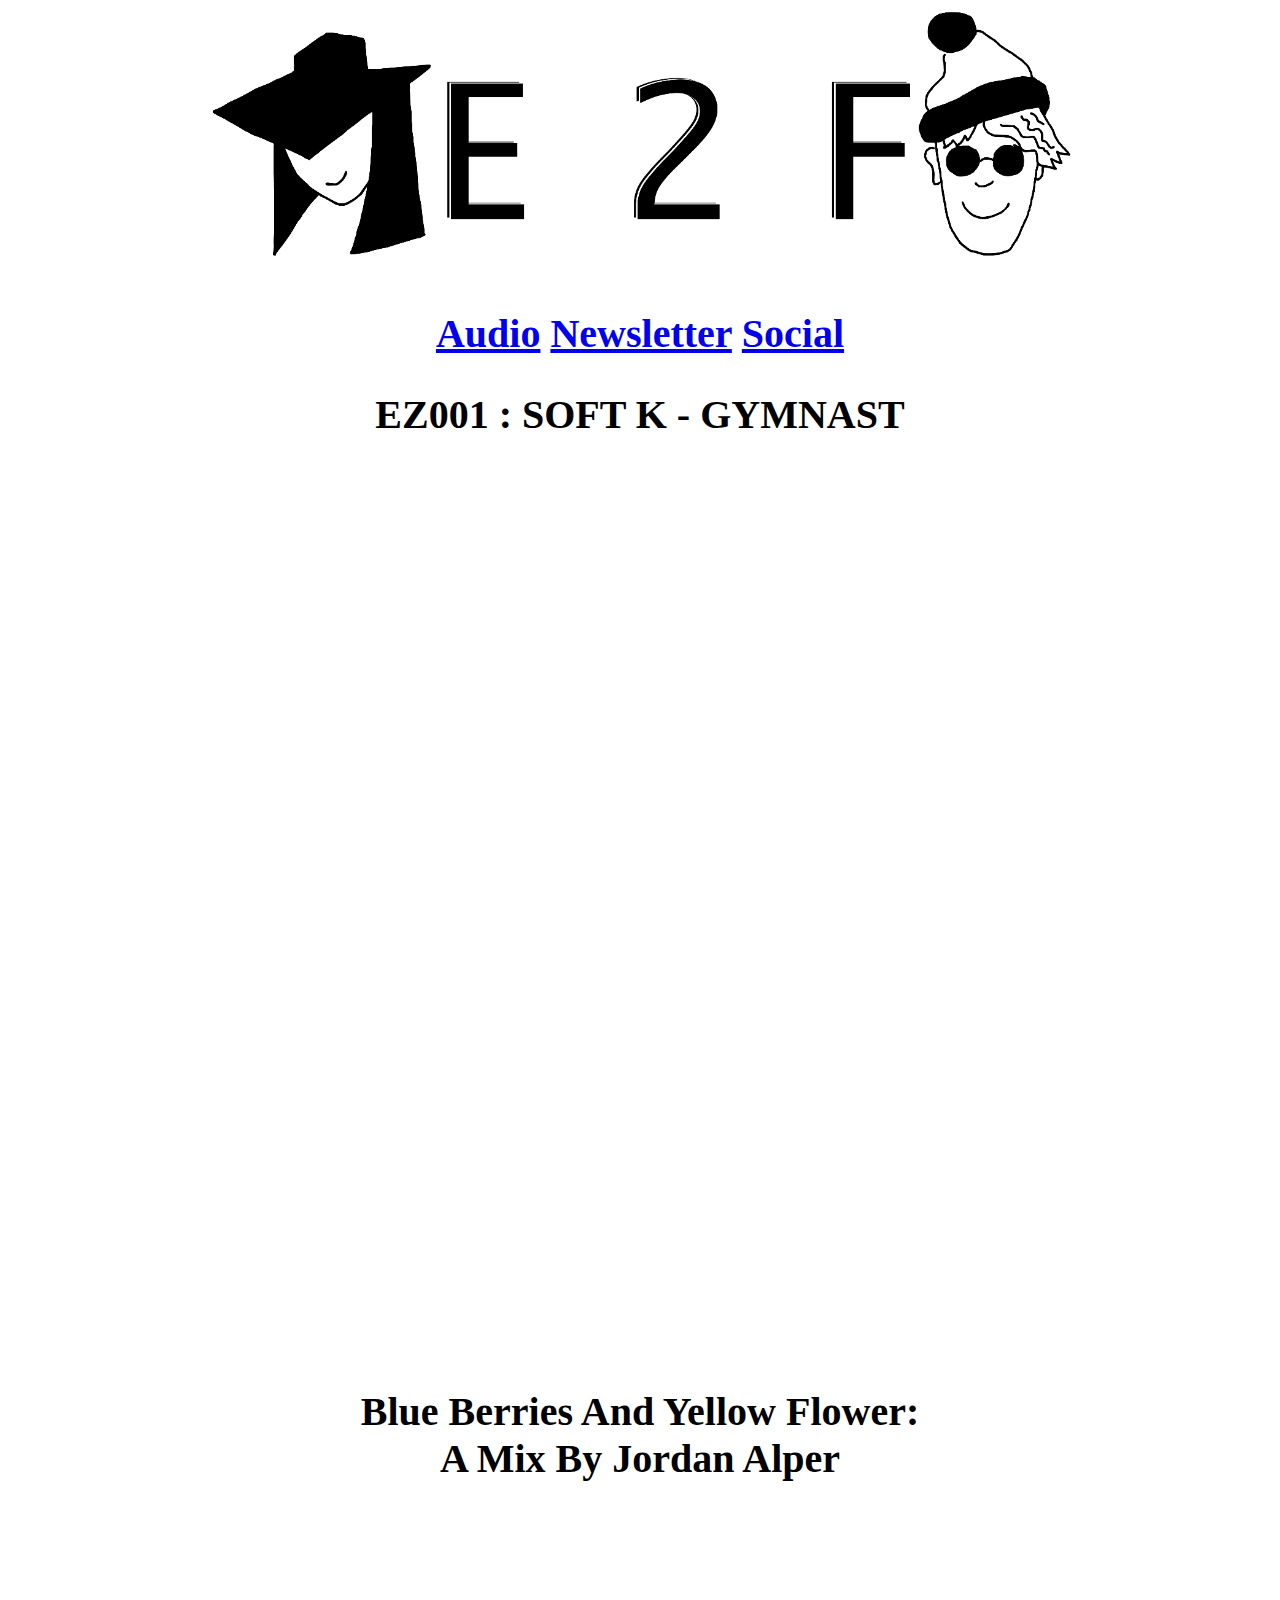
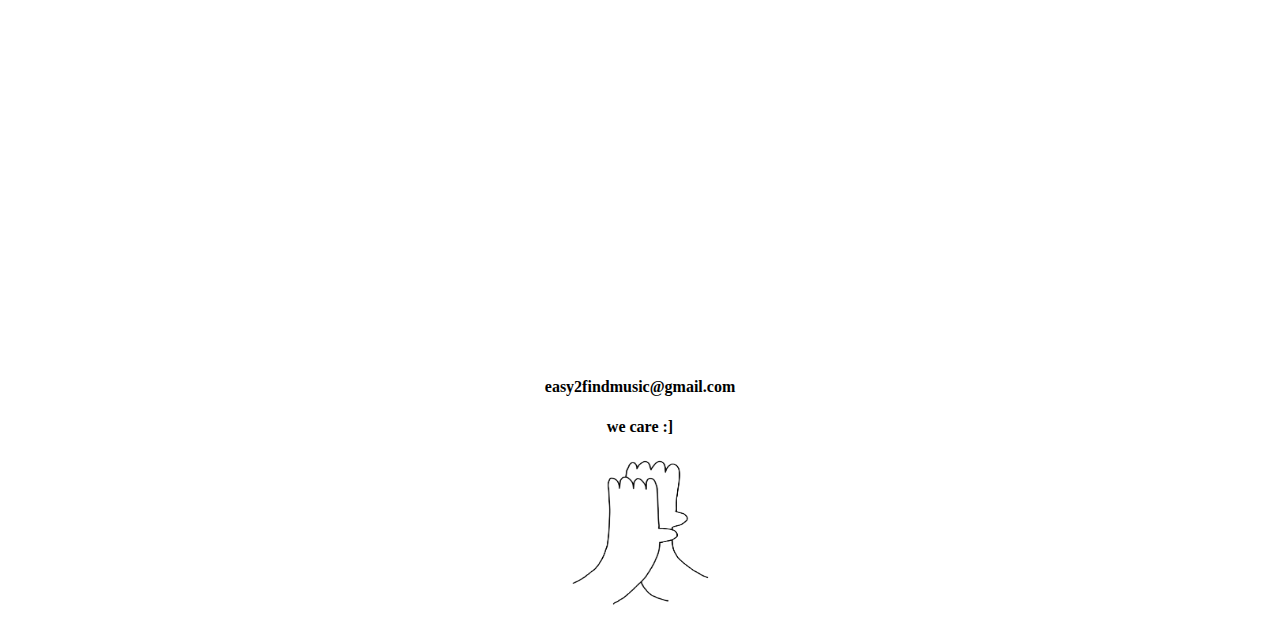
==== audio.html @ 54ff58ba "changed distance back on audio page" ====
<html>
	<head>
		<title>E2F Sounds</title>
		<link href="myCool.css" rel="stylesheet" type="text/css">
		<link rel="shortcut icon" type="image/x-icon" href="favicon.png"/>
	</head>

	<body>
		<h4><a href="index.html" ><img src="demo_header_image.jpg" style="width:70%;"/></a>



		<h2>
			<!--delete [target="_blank"] to open links in same tab -->
			<a href="audio.html" >Audio</a>
			<a href="newsletter.html" >Newsletter</a>
			<a href="social.html" >Social</a>
			<!--<a href="video.html" >Video</a>-->
		</h2>

		<div align="center"> <!--SOFT K - GYMNAST-->
			<h2>EZ001 : SOFT K - GYMNAST </h2>


			<iframe style="border: 0; width: 40%; height: 100%;"
			src="https://bandcamp.com/EmbeddedPlayer/album=3037509459/size=large/bgcol=ffffff/linkcol=0687f5/tracklist=false/transparent=true/"
			seamless><a href="http://easy2find.bandcamp.com/album/soft-k-gymnast">Soft K -
				Gymnast by Easy 2 Find</a></iframe>
			</div>


			<h2>Blue Berries And Yellow Flower: <br> A Mix By Jordan Alper</h2>
			<div style='text-align:center'>
			<iframe width="50%" height="50%" scrolling="no" frameborder="no" src="https://w.soundcloud.com/player/?url=https%3A//api.soundcloud.com/tracks/325045812&amp;auto_play=false&amp;hide_related=false&amp;show_comments=true&amp;show_user=true&amp;show_reposts=false&amp;visual=true"></iframe>
			</div>


		<h4><p>easy2findmusic@gmail.com</p></h4>
		<h4><p>we care :]</p></h4>
		<h4><img src="gimme_daps.jpg" style="width:150px;height:150px;"></h4>
	</body>
</html>
---- myCool.css ----
body {

  /*text-align: center;*/
}

h1 { /* Newsletter Title*/
  font-size: 150px;
  font-family: cursive;
  text-align: center;
  color: pink;
}
h2 { /* Site Directory & article titles*/
  font-size: 40px;
  font-family: Monaco;
  text-align: center
}

h3 {  /* DJ Sad Image breaks*/
  text-align: center;
}
 /* header image and page end email and daps*/
h4 {
  text-align: center;
}
h5 {  /* Scrolling Menu items */
  font-size: 15px;
  text-align: center;
  padding-top: 50px;
  font-family: Monaco;
  letter-spacing: inherit;
}
h6 { /* "by ..." */
  text-align: center;
  font-size: 30px;
  font-family: Monaco;
}
h7 { /* social links */
  text-align: center;
  font-size: 75px;
  font-family: Monaco;
}
p {
  font-size: 16px;
  font-family: Monaco;
  padding-left: 18%;
  padding-right: 18%;
}


/*
a:hover { color: rgb(255,200,200)}*/
a:hover { color: rgb(80,80,255)}

b:hover {color: rgb(0,150,255)}

#page {
  height: 200vh;
  /*width: width;*/
  background: none;
}

#stuff {
  height: 1vh;
  /*border: 3px solid black;*/
  /*background-image: url("DJ_Sad_2.jpg");*/
   /*background-repeat: repeat-x;*/
   background-repeat: ;
}



nav {
  position: sticky;
  top: 3vh;
  height: 450px;
  background: pink;
  /*border: 3px solid black;*/
  width: 15%;
  padding-left: 3px;
  padding-right: 3px;
}

img { image-orientation: from-image; }

iframe{ align-items: center;}
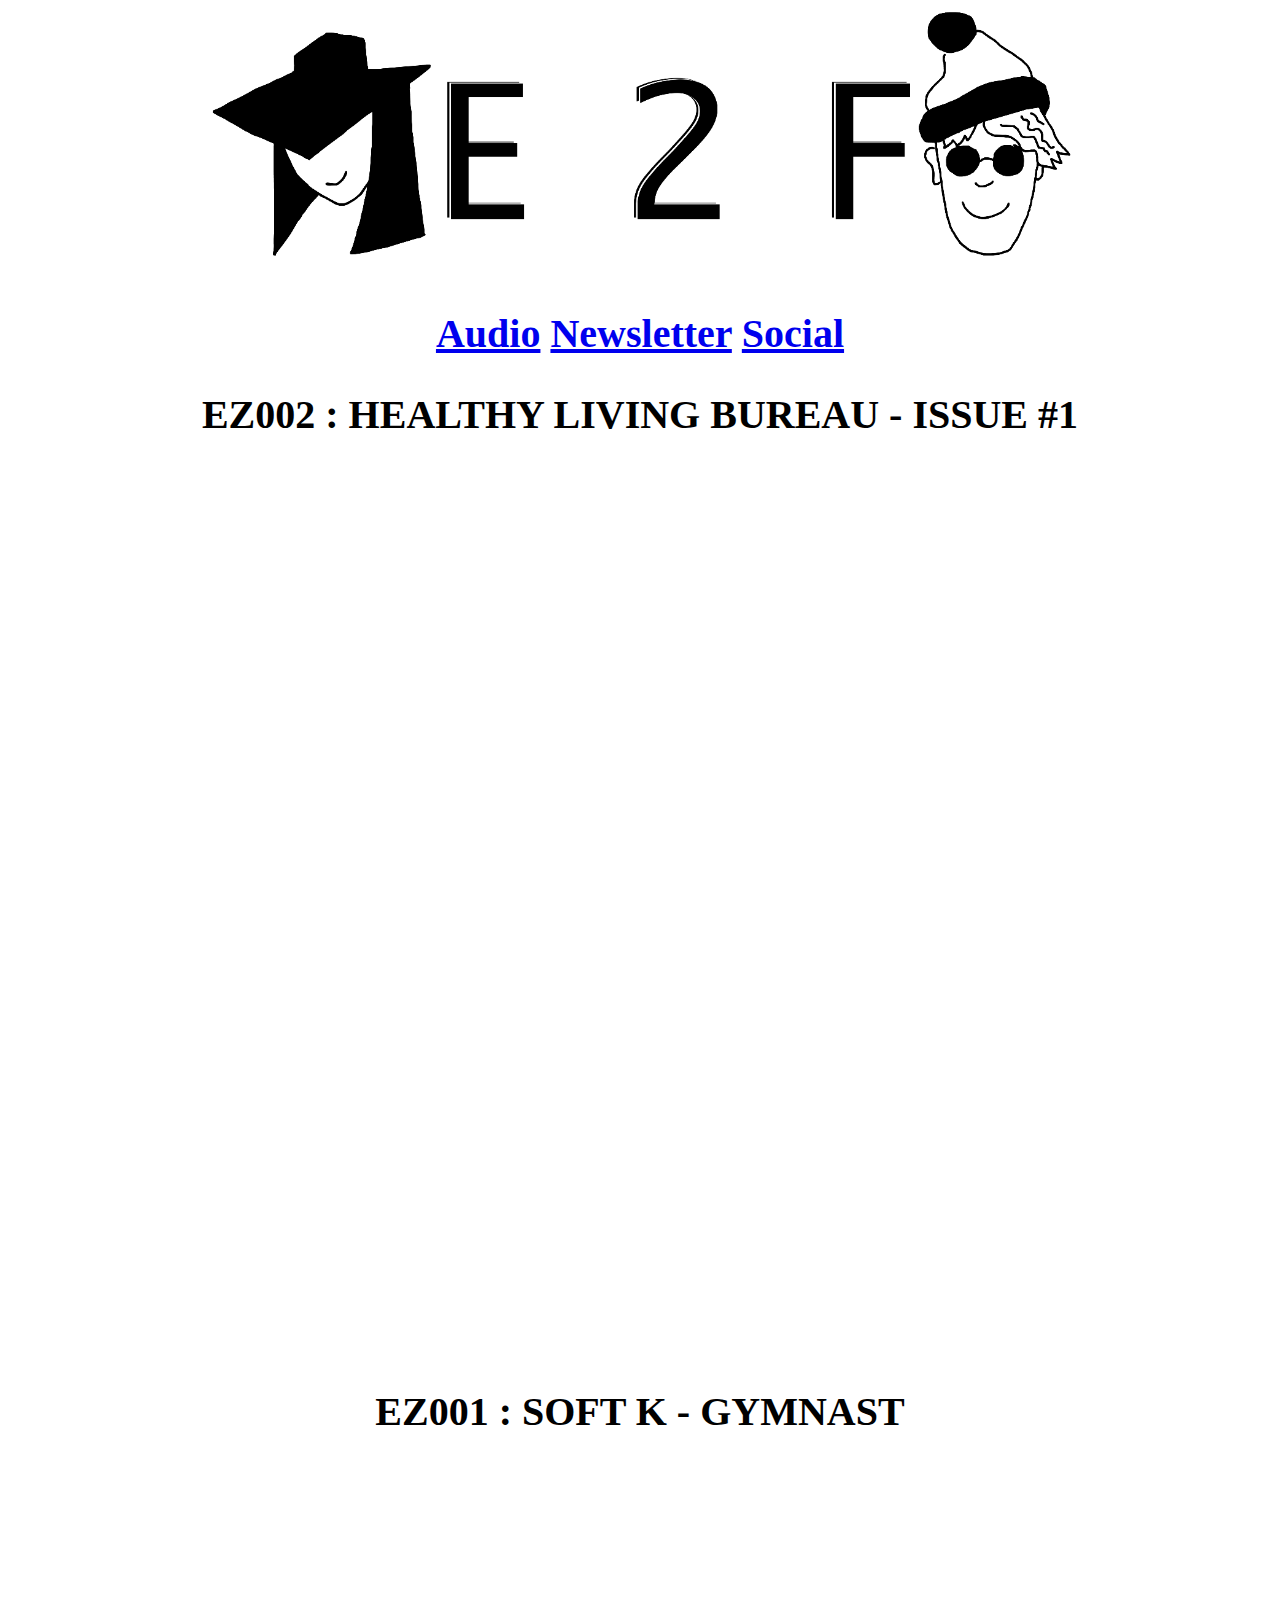
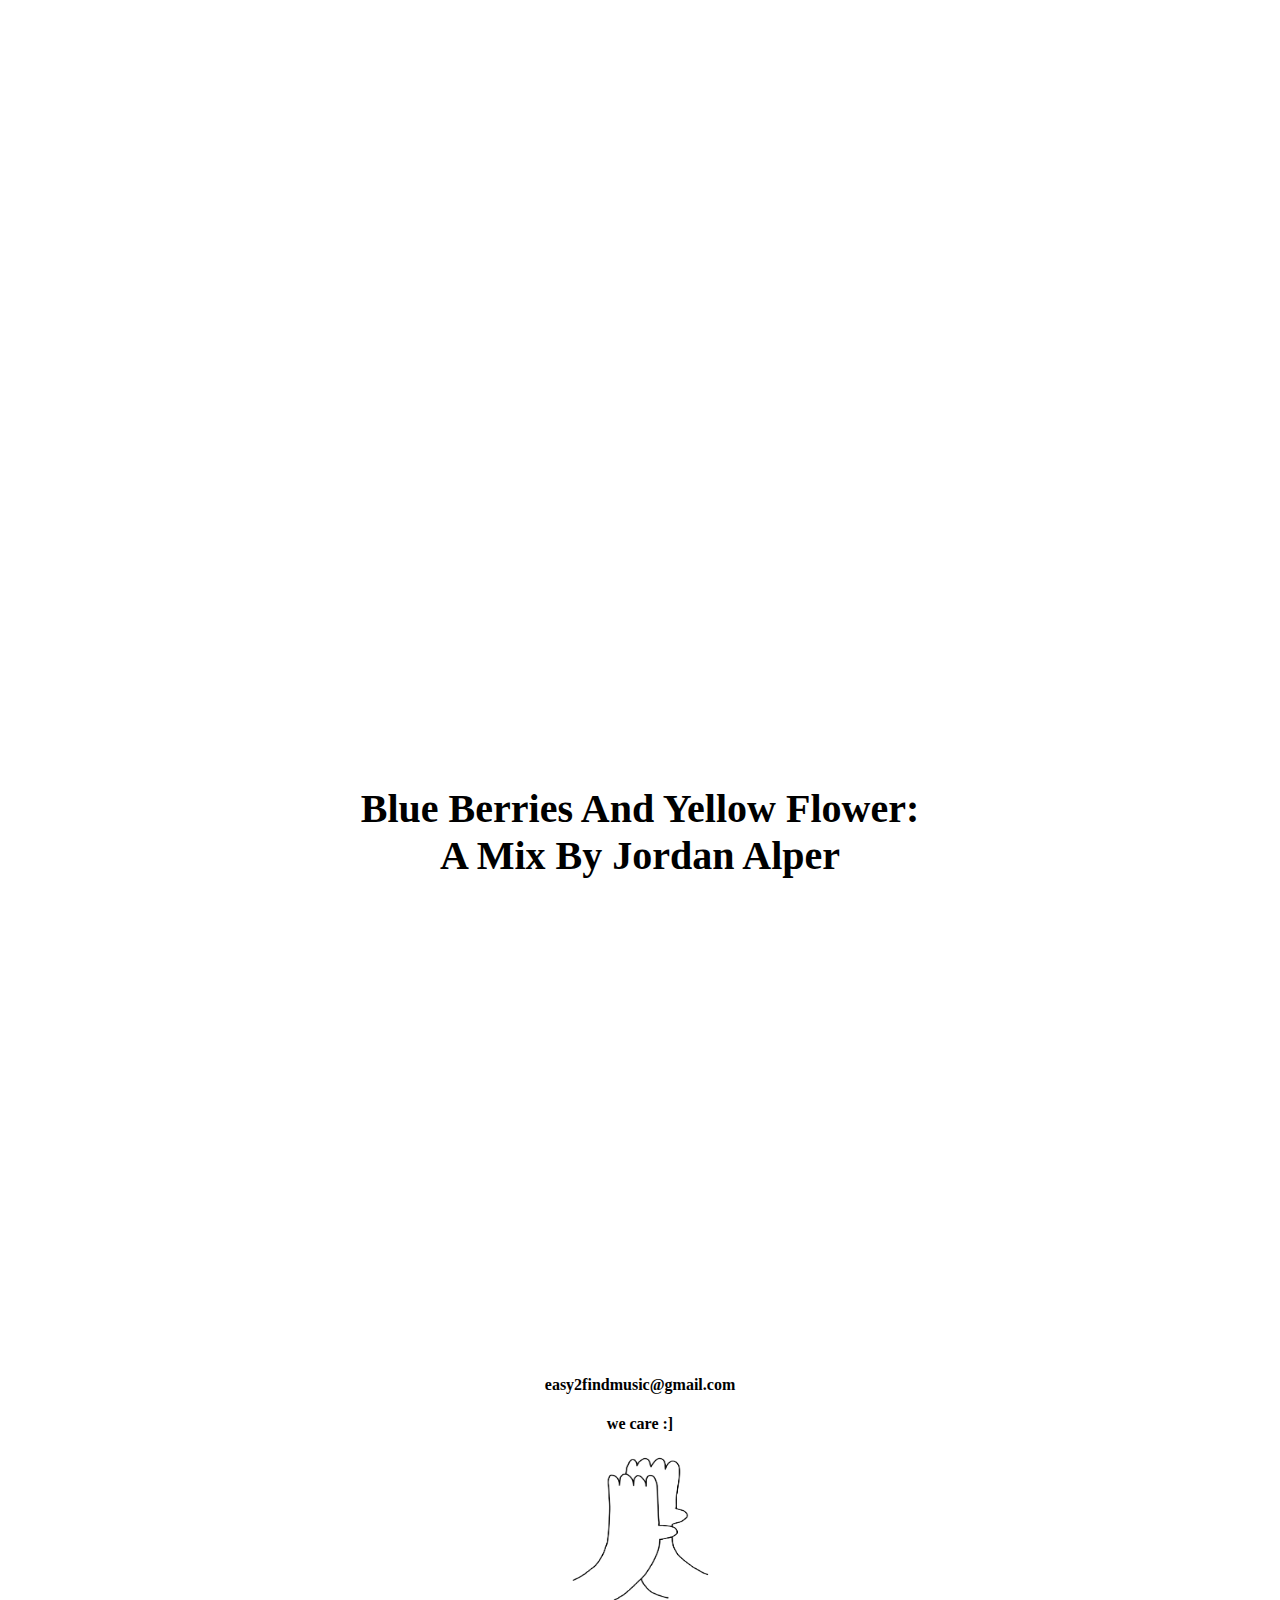
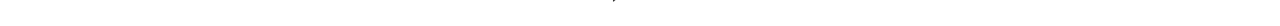
==== commit 84636bfa: "added EZ002 to Audio" ====
--- a/audio.html
+++ b/audio.html
@@ -17,6 +17,14 @@
 			<a href="social.html" >Social</a>
 			<!--<a href="video.html" >Video</a>-->
 		</h2>
+
+		<div align="center"> <!--SOFT K - GYMNAST-->
+			<h2>EZ002 : HEALTHY LIVING BUREAU - ISSUE #1 </h2>
+
+				<iframe style="border: 0; width: 40%; height: 100%;" src="https://bandcamp.com/EmbeddedPlayer/album=2595566299/size=large/bgcol=ffffff/linkcol=0687f5/tracklist=false/transparent=true/"
+				seamless><a href="http://easy2find.bandcamp.com/album/healthy-living-bureau-issue-1">Healthy Living Bureau -
+					Issue #1 by Healthy Living Bureau</a></iframe>
+			</div>
 
 		<div align="center"> <!--SOFT K - GYMNAST-->
 			<h2>EZ001 : SOFT K - GYMNAST </h2>
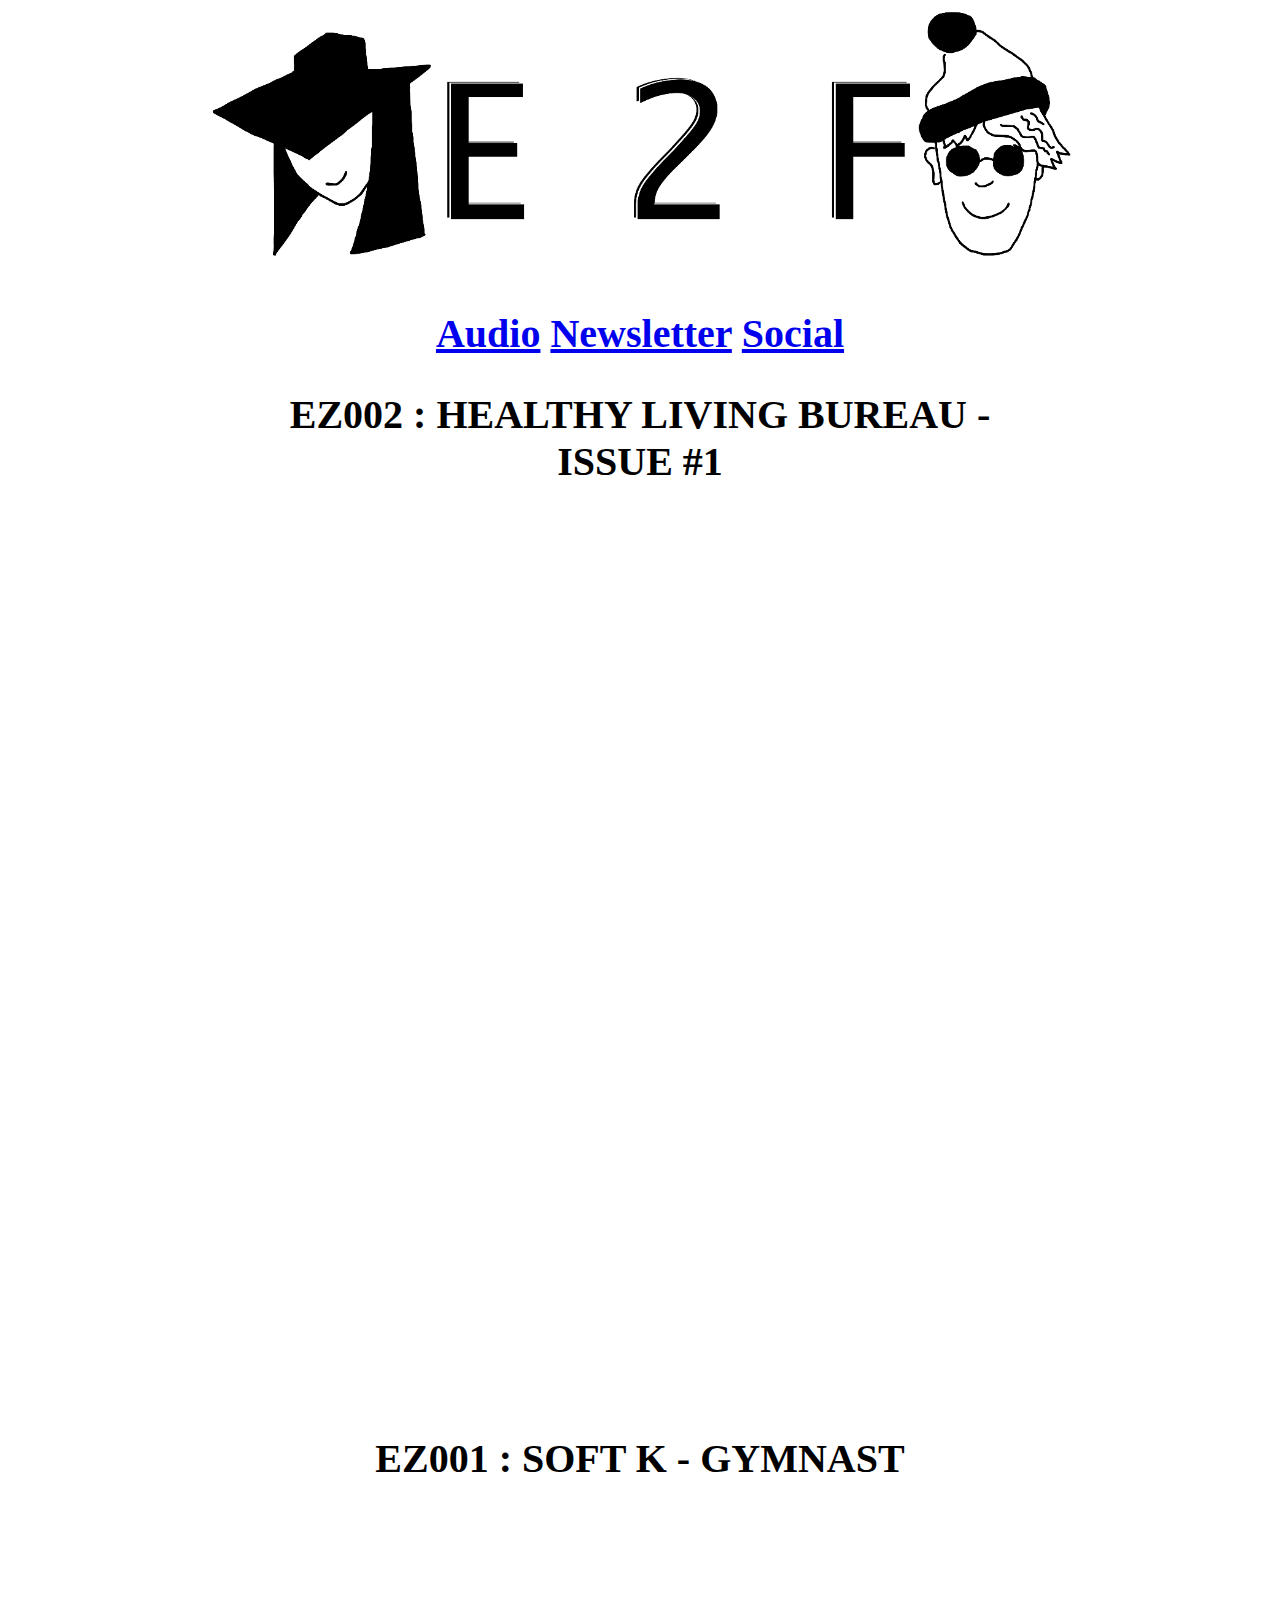
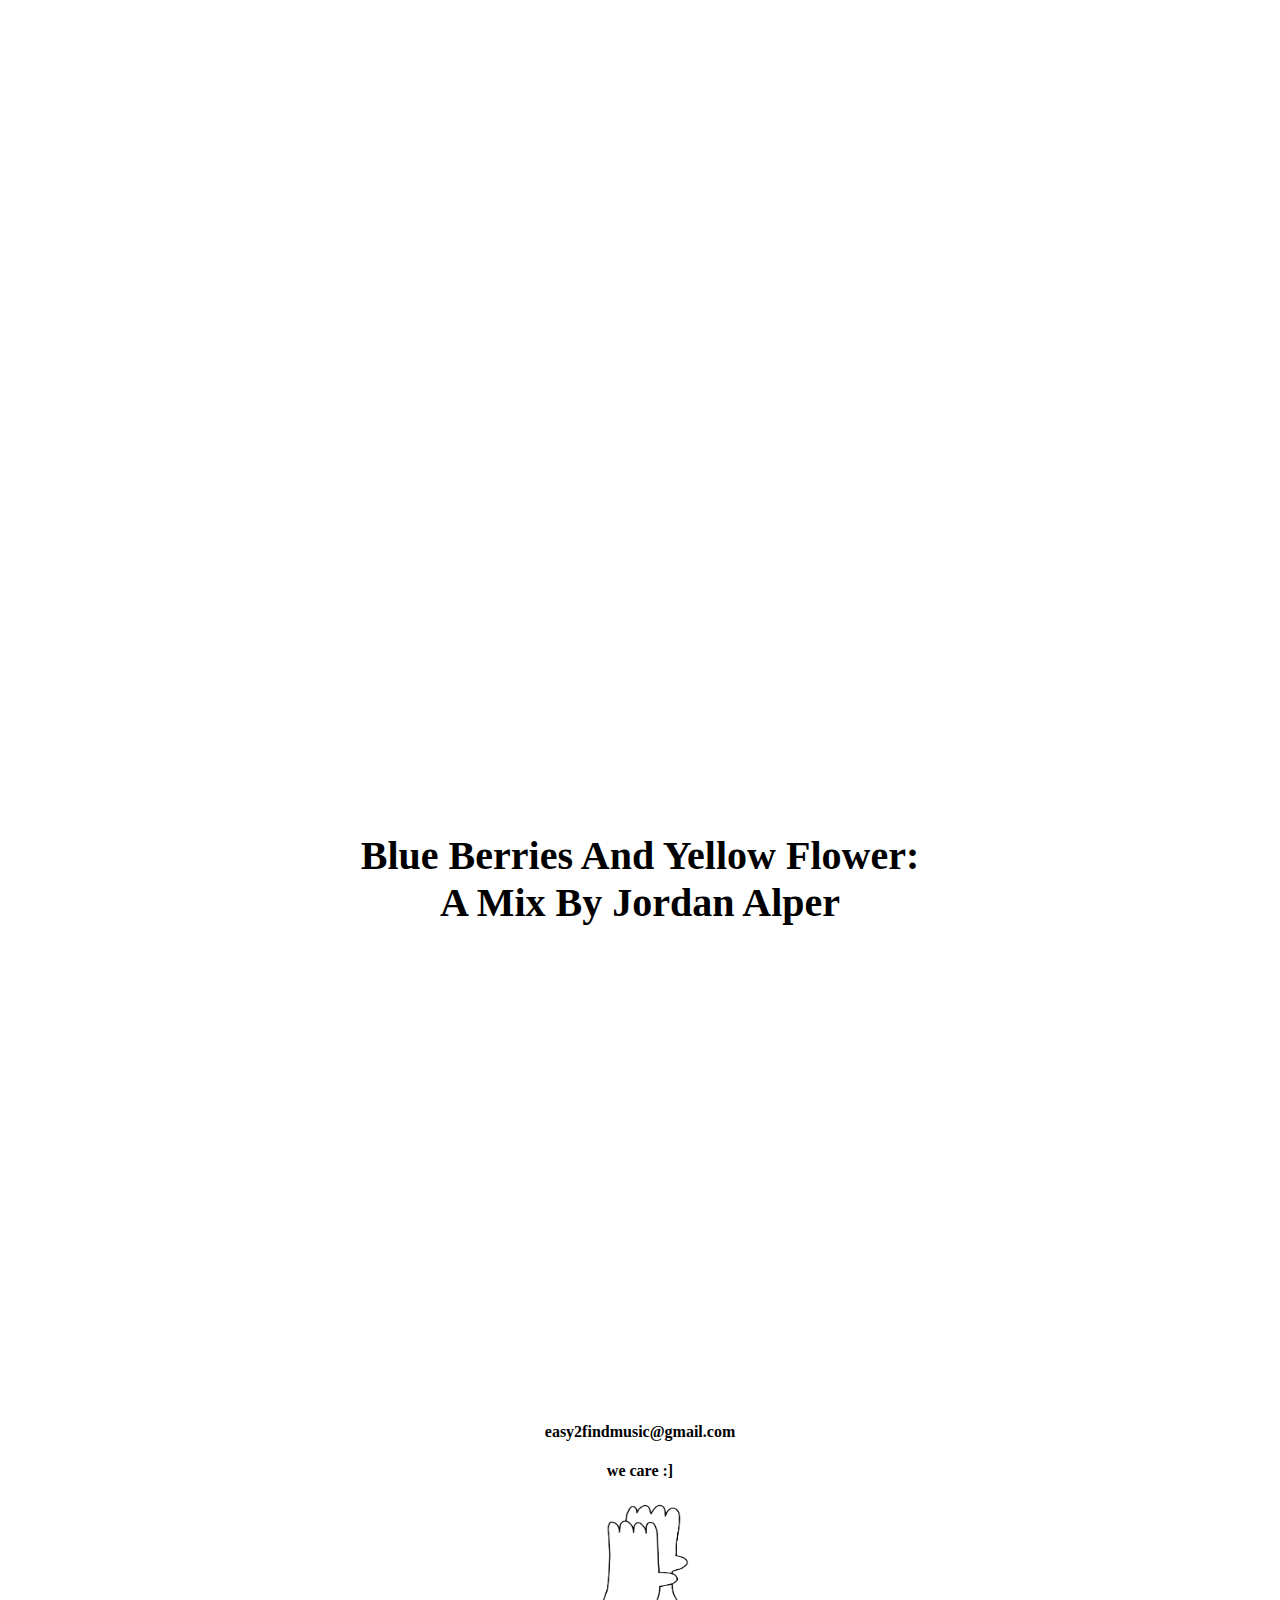
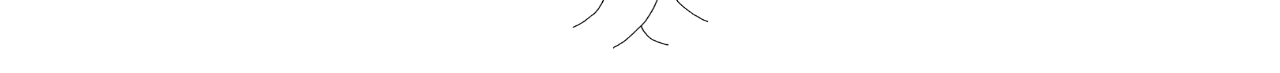
==== commit b963541f: "faiths final changes (nl2)" ====
--- a/audio.html
+++ b/audio.html
@@ -13,12 +13,12 @@
 		<h2>
 			<!--delete [target="_blank"] to open links in same tab -->
 			<a href="audio.html" >Audio</a>
-			<a href="newsletter.html" >Newsletter</a>
+			<a href="newsletter2.html" >Newsletter</a>
 			<a href="social.html" >Social</a>
 			<!--<a href="video.html" >Video</a>-->
 		</h2>
 
-		<div align="center"> <!--SOFT K - GYMNAST-->
+		<div align="center"> <!--Healthy Living Bureau - Issue #1-->
 			<h2>EZ002 : HEALTHY LIVING BUREAU - ISSUE #1 </h2>
 
 				<iframe style="border: 0; width: 40%; height: 100%;" src="https://bandcamp.com/EmbeddedPlayer/album=2595566299/size=large/bgcol=ffffff/linkcol=0687f5/tracklist=false/transparent=true/"
--- a/myCool.css
+++ b/myCool.css
@@ -11,11 +11,15 @@
 }
 h2 { /* Site Directory & article titles*/
   font-size: 40px;
+  padding-left: 18%;
+  padding-right: 18%;
   font-family: Monaco;
   text-align: center
+
+
 }
 
-h3 {  /* DJ Sad Image breaks*/
+h3 {  /* DJ Sad Image breaks in newsletter*/
   text-align: center;
 }
  /* header image and page end email and daps*/
@@ -69,12 +73,14 @@
 
 
 
+
+
 nav {
   position: sticky;
   top: 3vh;
   height: 450px;
-  background: pink;
-  /*border: 3px solid black;*/
+  background: white;
+  border: 3px solid black;
   width: 15%;
   padding-left: 3px;
   padding-right: 3px;
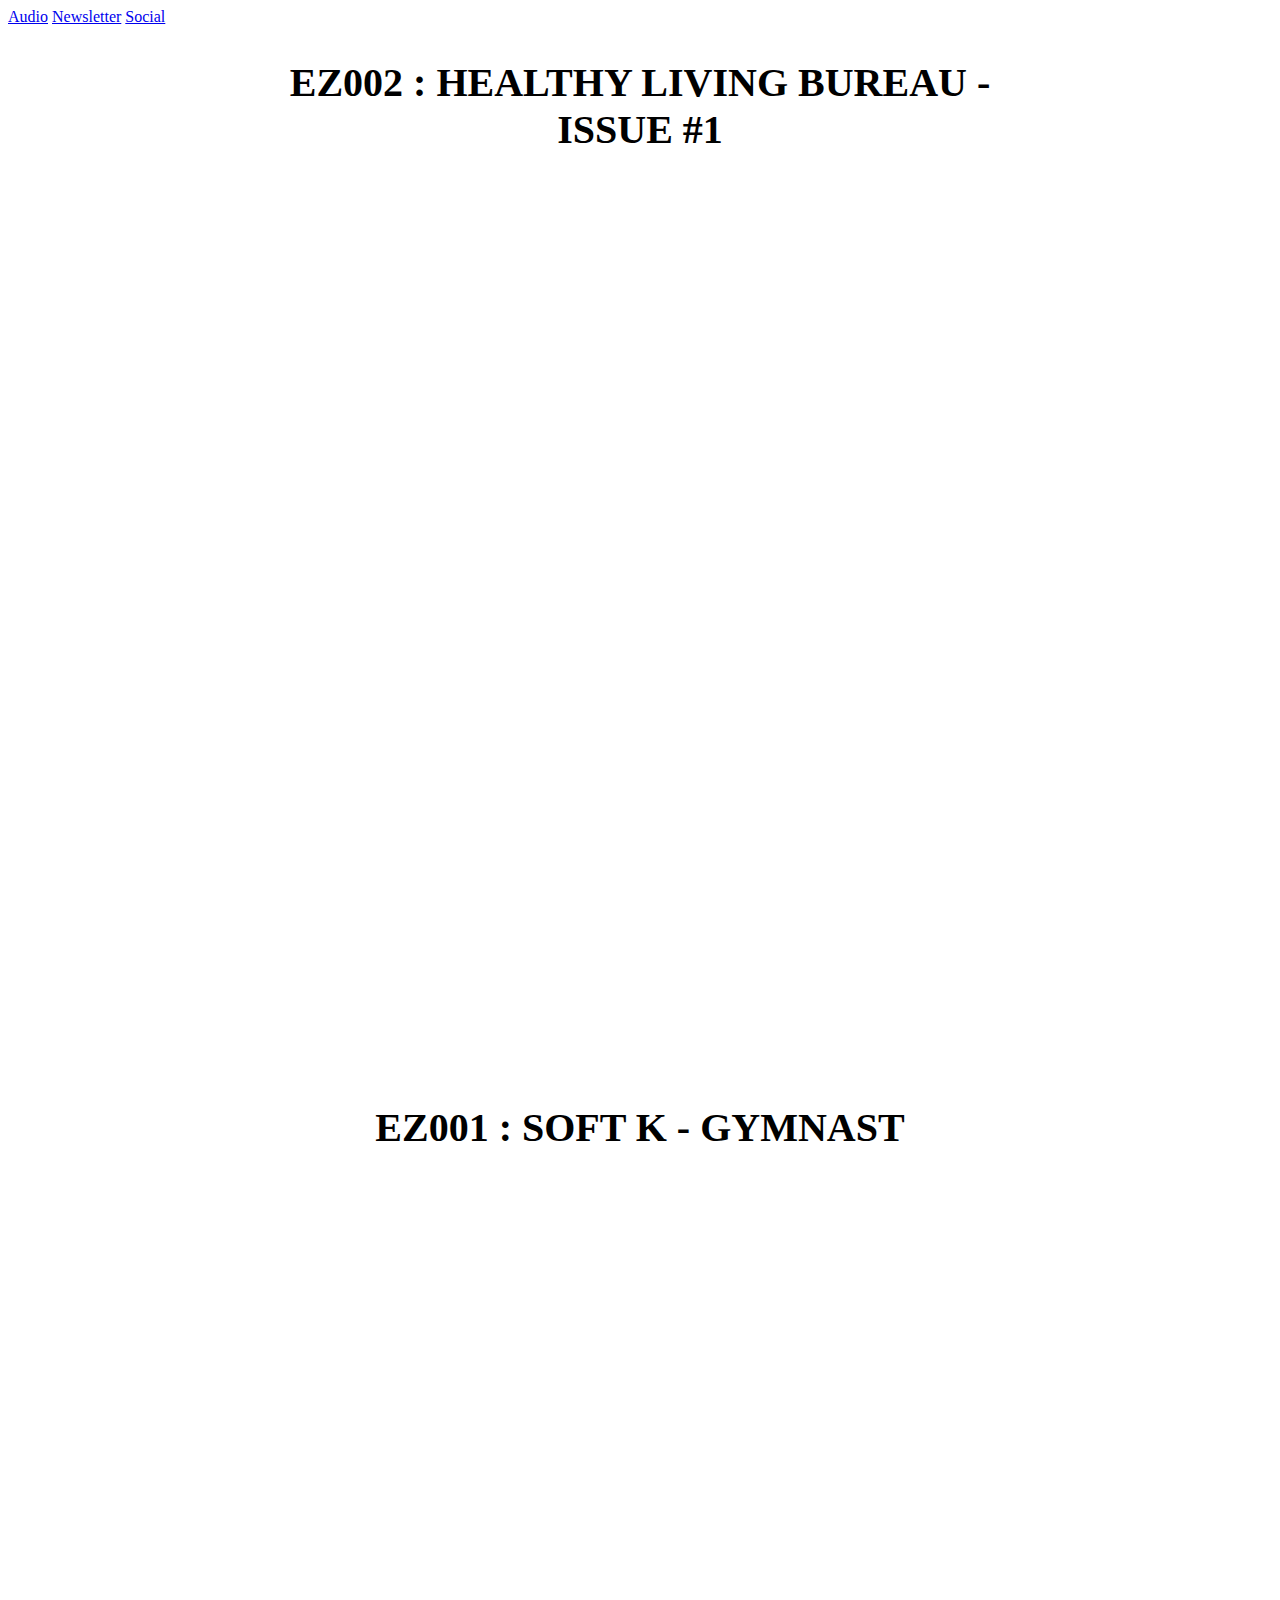
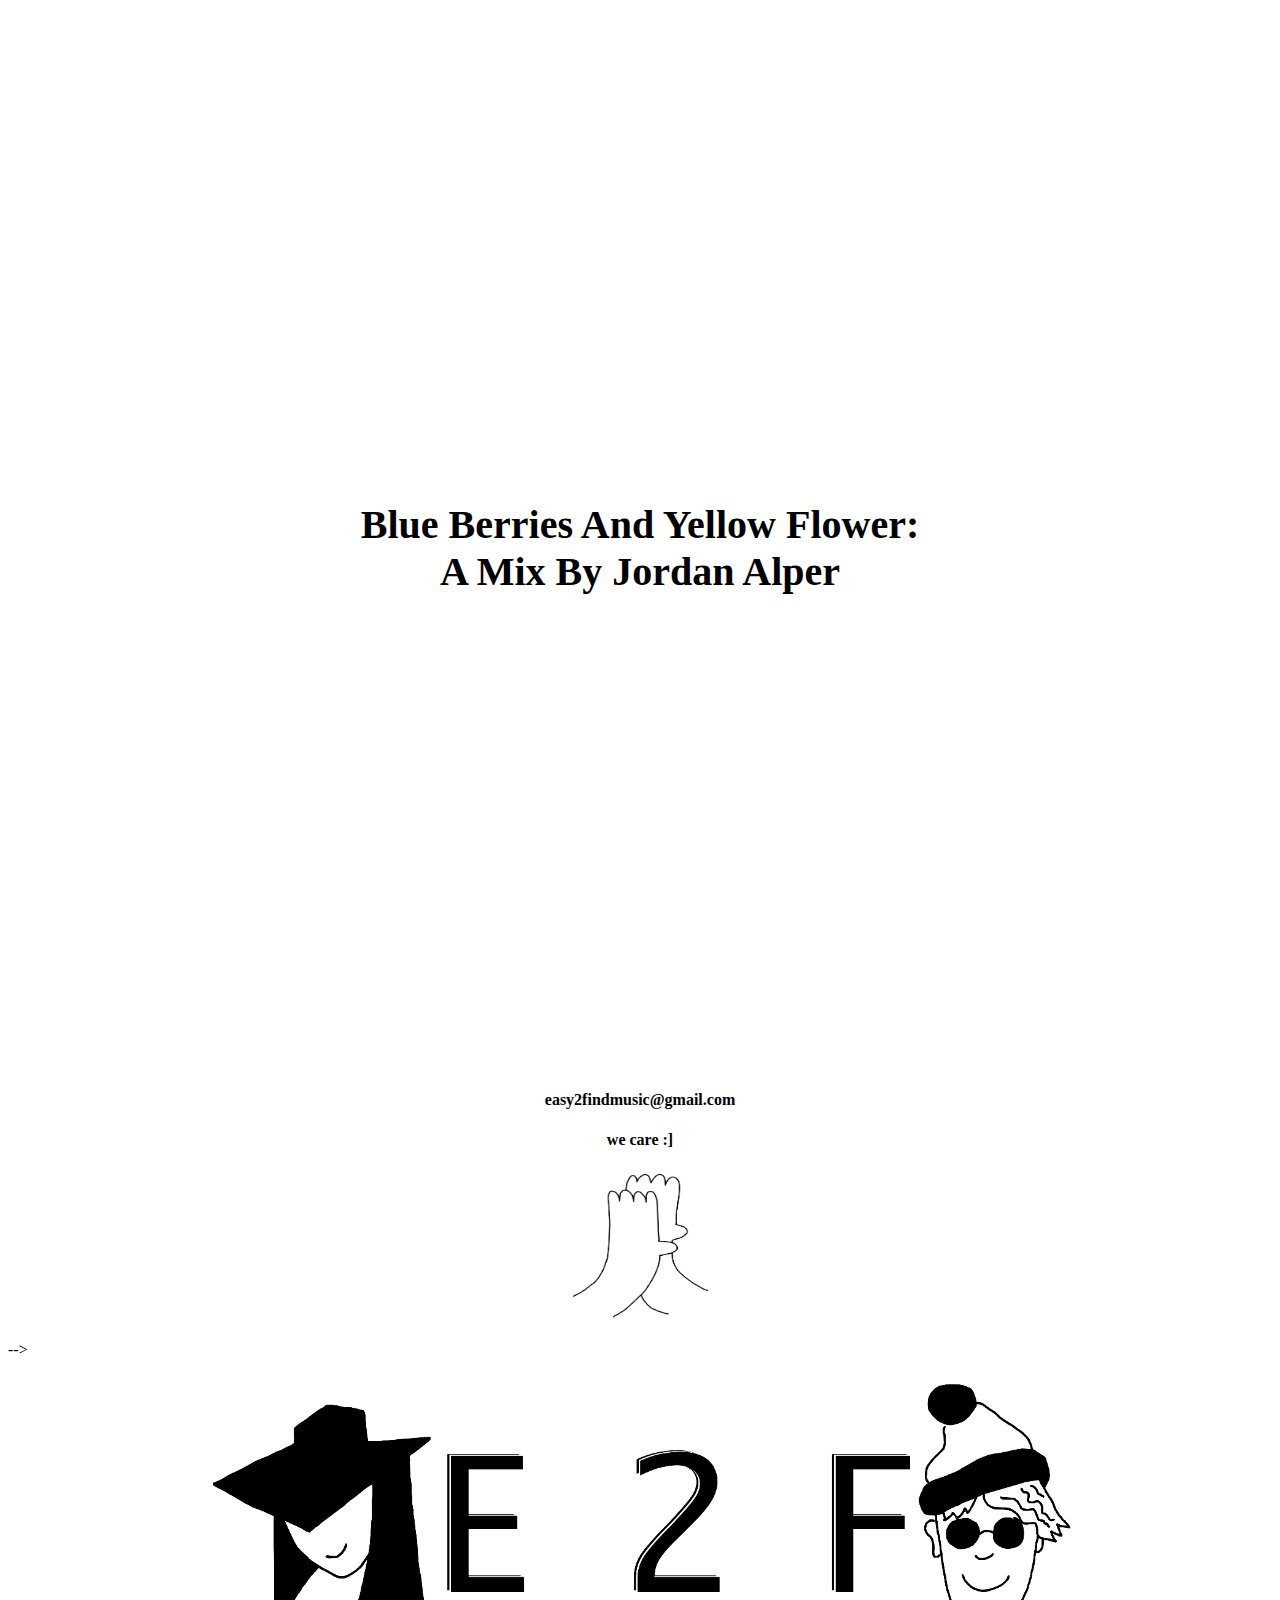
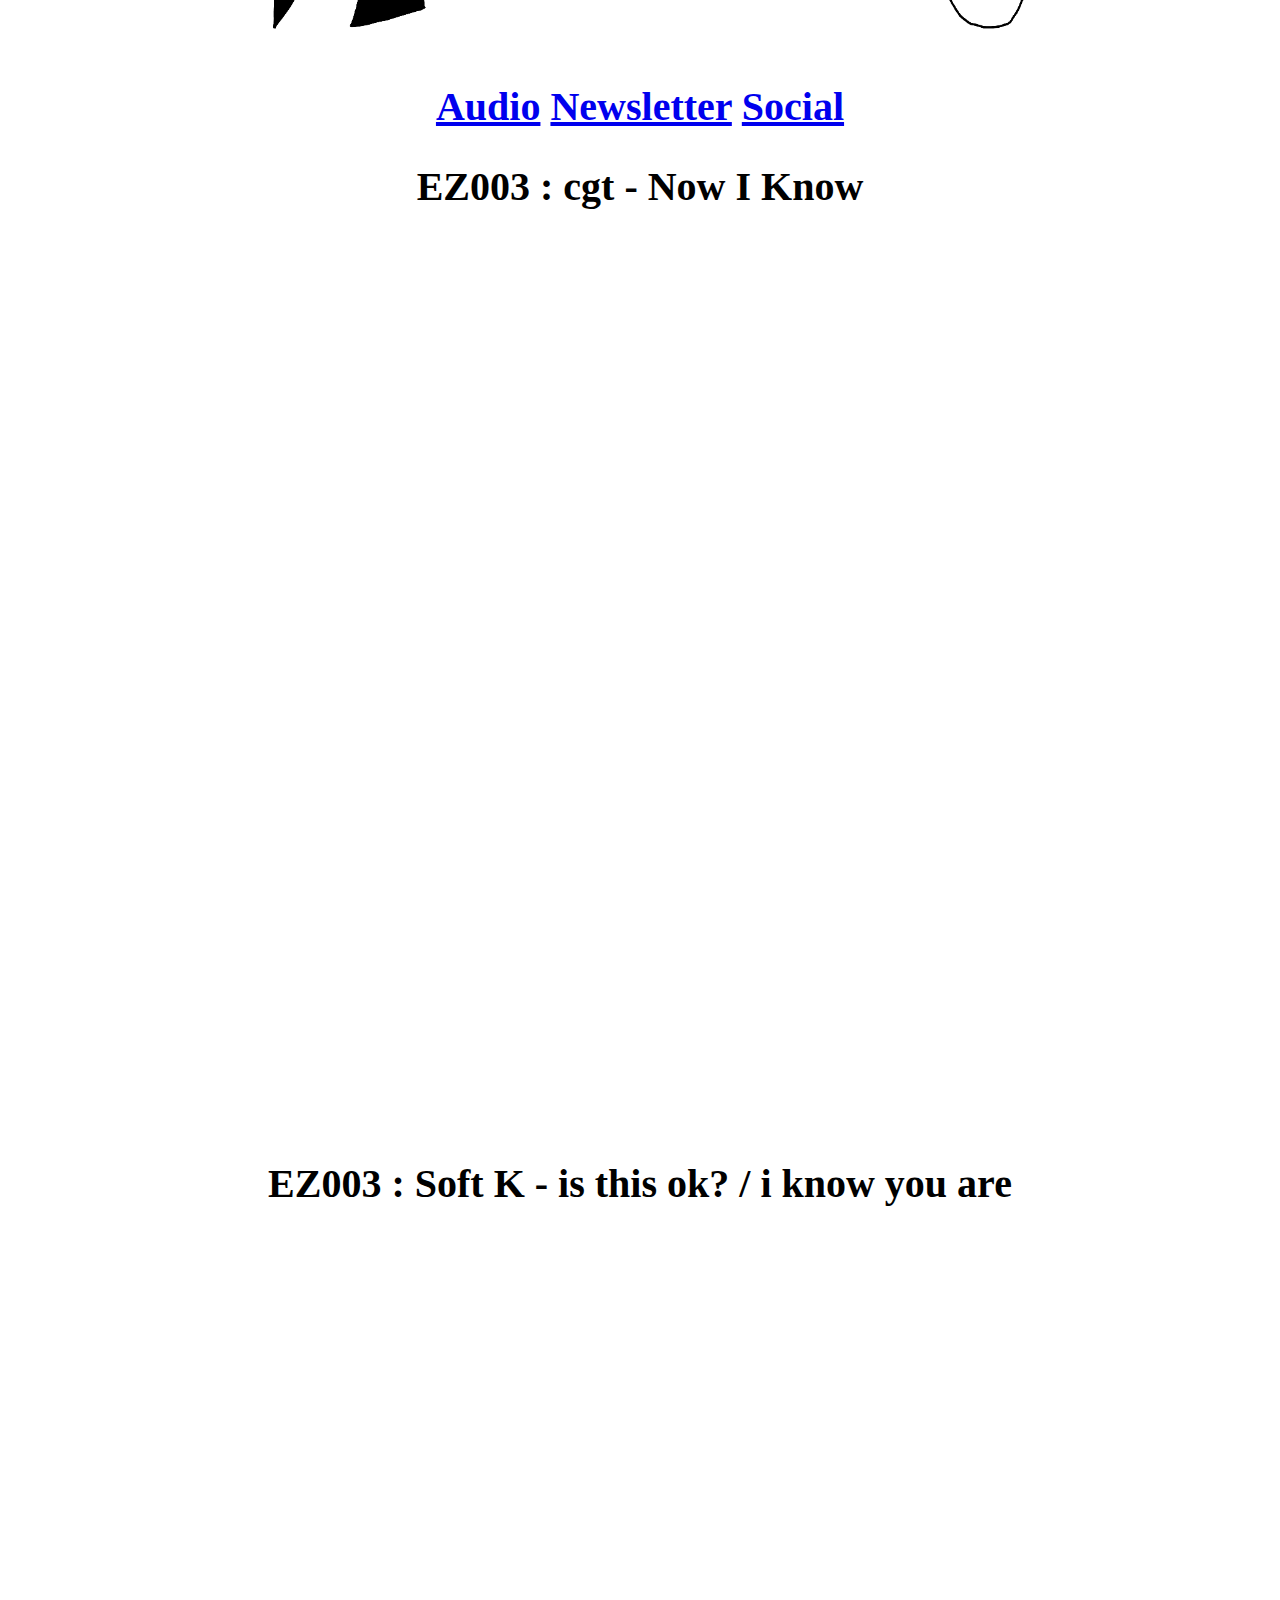
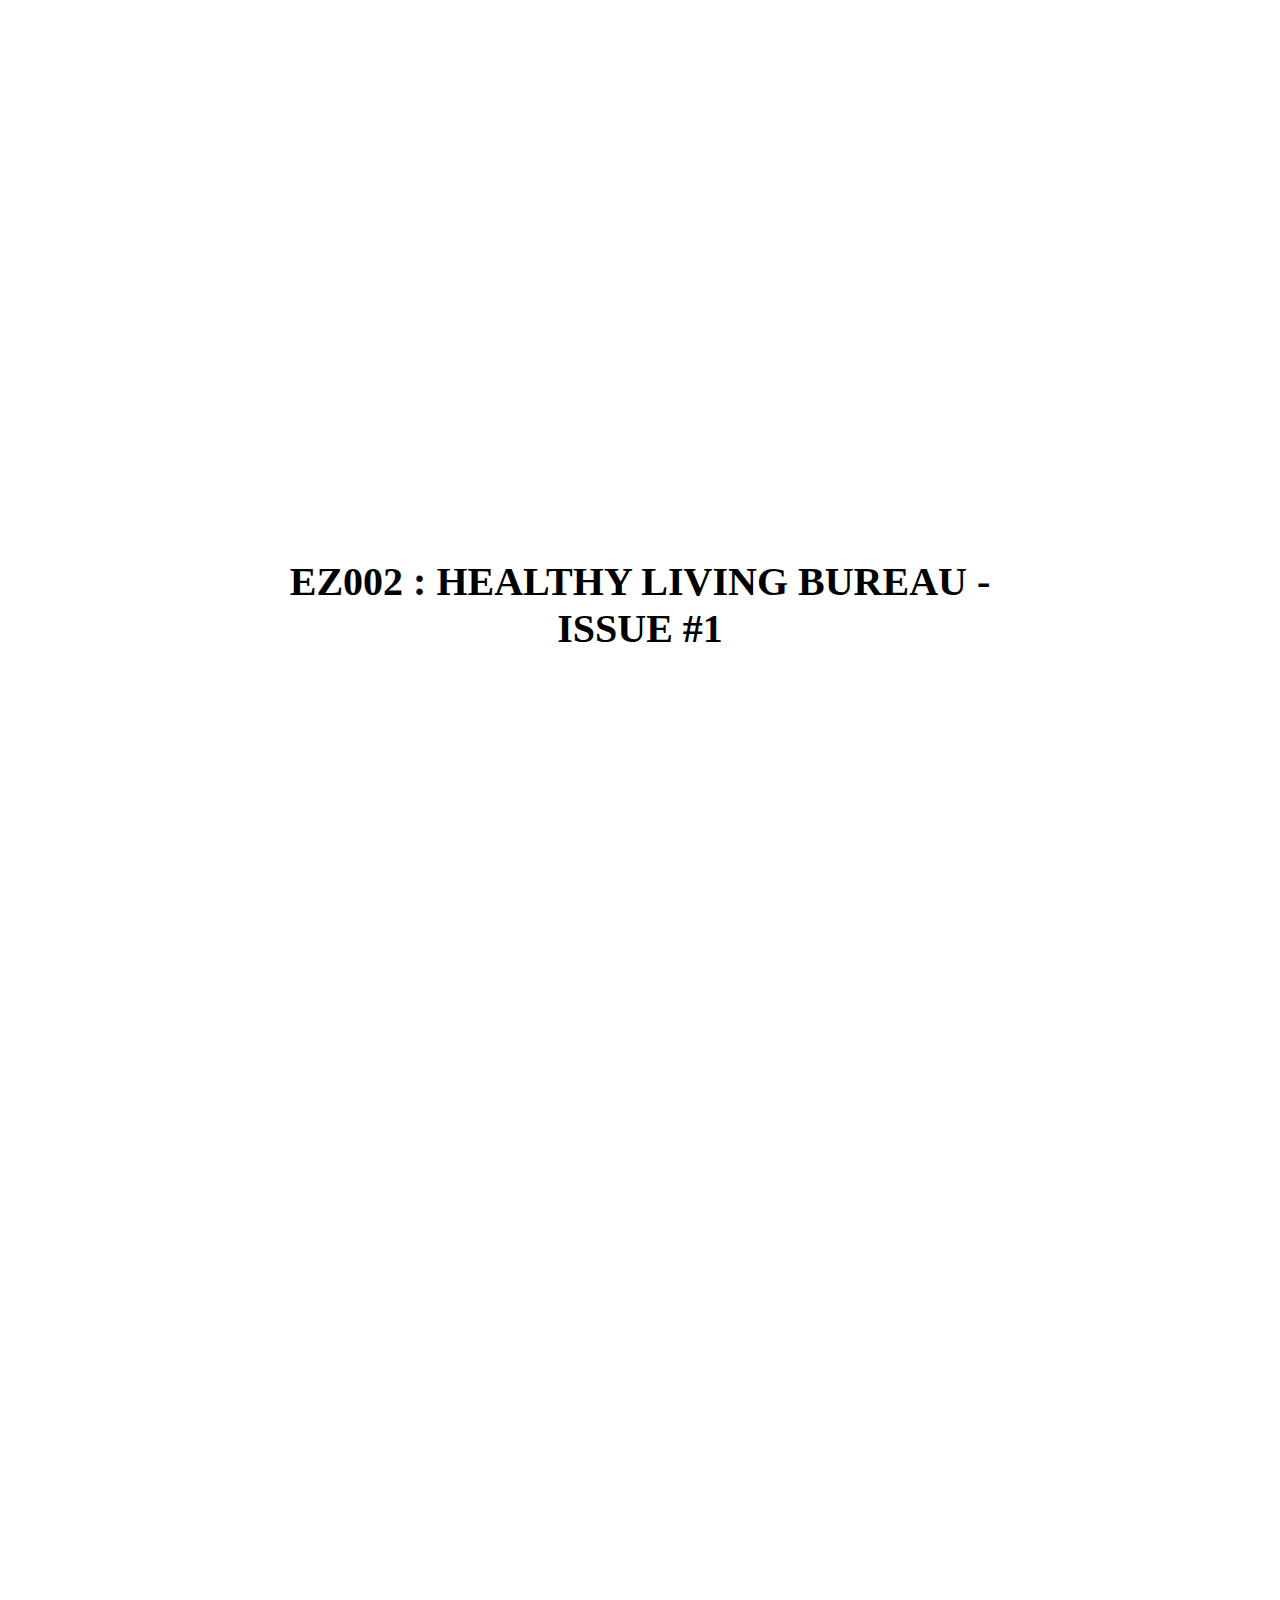
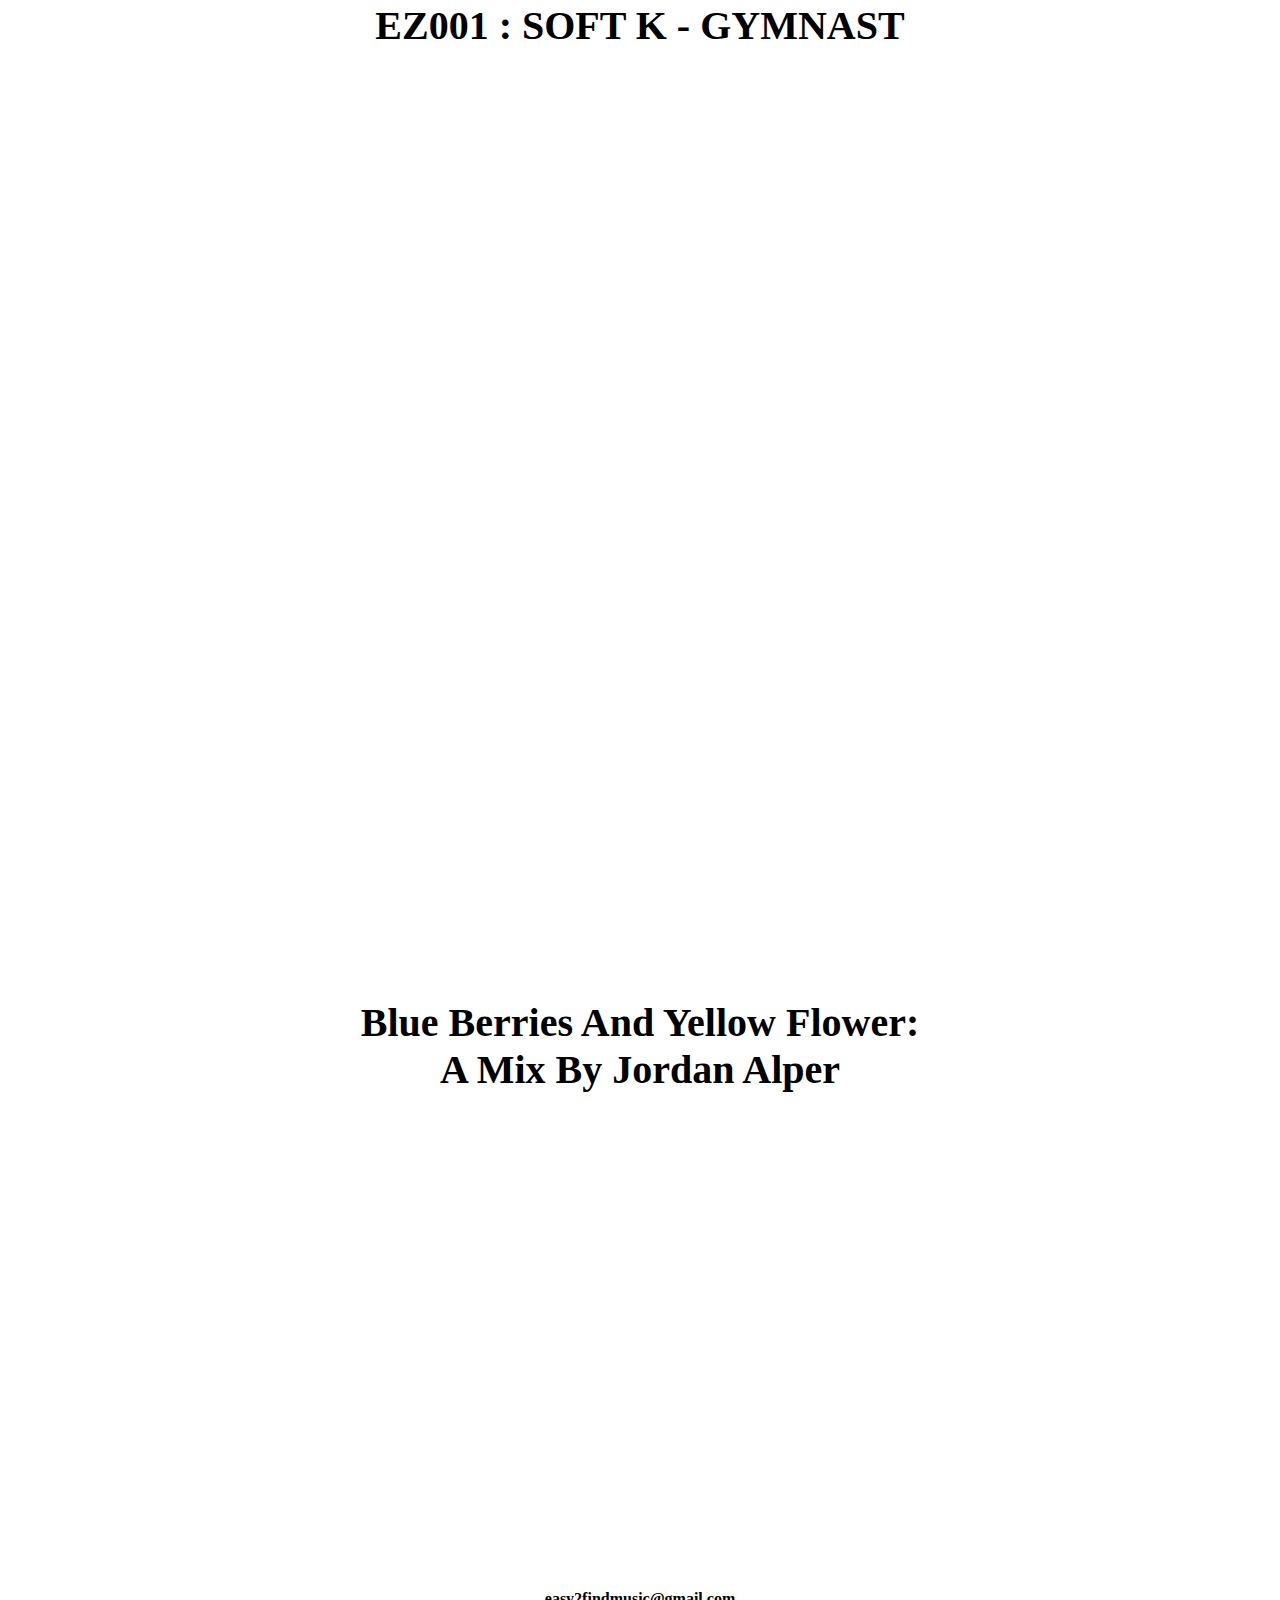
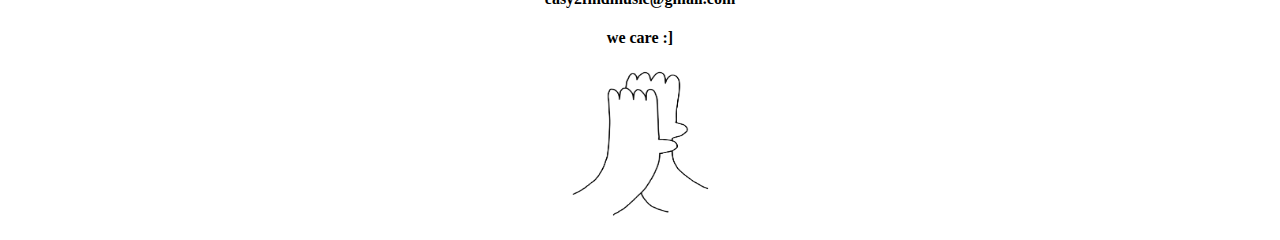
==== commit 0c776466: "update audio.html" ====
--- a/audio.html
+++ b/audio.html
@@ -1,3 +1,4 @@
+<!--
 <html>
 	<head>
 		<title>E2F Sounds</title>
@@ -48,3 +49,72 @@
 		<h4><img src="gimme_daps.jpg" style="width:150px;height:150px;"></h4>
 	</body>
 </html>
+
+-->
+
+<html>
+	<head>
+		<title>E2F Sounds</title>
+		<link href="myCool.css" rel="stylesheet" type="text/css">
+		<link rel="shortcut icon" type="image/x-icon" href="favicon.png"/>
+	</head>
+
+	<body>
+		<h4><a href="index.html" ><img src="demo_header_image.jpg" style="width:70%;"/></a>
+
+
+
+		<h2>
+			<!--delete [target="_blank"] to open links in same tab -->
+			<a href="audio.html" >Audio</a>
+			<a href="newsletter2.html" >Newsletter</a>
+			<a href="social.html" >Social</a>
+			<!--<a href="video.html" >Video</a>-->
+		</h2>
+
+
+<div align="center"> <!--cgt - Now I Know-->
+			<h2>EZ003 : cgt - Now I Know </h2>
+
+<iframe style="border: 0; width: 40%; height: 100%;"  src="https://bandcamp.com/EmbeddedPlayer/album=1446476095/size=large/bgcol=ffffff/linkcol=0687f5/tracklist=false/transparent=true/" seamless><a href="http://easy2find.bandcamp.com/album/now-i-know">Now I Know by cgt</a></iframe>
+			</div>
+
+
+<div align="center"> <!--Soft K - is this ok / i know you are-->
+			<h2>EZ003 : Soft K - is this ok? / i know you are </h2>
+
+<iframe style="border: 0; width: 40%; height: 100%;" src="https://bandcamp.com/EmbeddedPlayer/album=2950472333/size=large/bgcol=ffffff/linkcol=0687f5/tracklist=false/transparent=true/" seamless><a href="http://easy2find.bandcamp.com/album/is-this-ok-i-know-you-are">is this ok? / i know you are by Soft K</a></iframe>
+			</div>
+
+
+		<div align="center"> <!--Healthy Living Bureau - Issue #1-->
+			<h2>EZ002 : HEALTHY LIVING BUREAU - ISSUE #1 </h2>
+
+				<iframe style="border: 0; width: 40%; height: 100%;" src="https://bandcamp.com/EmbeddedPlayer/album=2595566299/size=large/bgcol=ffffff/linkcol=0687f5/tracklist=false/transparent=true/"
+				seamless><a href="http://easy2find.bandcamp.com/album/healthy-living-bureau-issue-1">Healthy Living Bureau -
+					Issue #1 by Healthy Living Bureau</a></iframe>
+			</div>
+
+		<div align="center"> <!--SOFT K - GYMNAST-->
+			<h2>EZ001 : SOFT K - GYMNAST </h2>
+
+
+			<iframe style="border: 0; width: 40%; height: 100%;"
+			src="https://bandcamp.com/EmbeddedPlayer/album=3037509459/size=large/bgcol=ffffff/linkcol=0687f5/tracklist=false/transparent=true/"
+			seamless><a href="http://easy2find.bandcamp.com/album/soft-k-gymnast">Soft K -
+				Gymnast by Easy 2 Find</a></iframe>
+			</div>
+
+
+			<h2>Blue Berries And Yellow Flower: <br> A Mix By Jordan Alper</h2>
+			<div style='text-align:center'>
+			<iframe width="50%" height="50%" scrolling="no" frameborder="no" src="https://w.soundcloud.com/player/?url=https%3A//api.soundcloud.com/tracks/325045812&amp;auto_play=false&amp;hide_related=false&amp;show_comments=true&amp;show_user=true&amp;show_reposts=false&amp;visual=true"></iframe>
+			</div>
+
+
+		<h4><p>easy2findmusic@gmail.com</p></h4>
+		<h4><p>we care :]</p></h4>
+		<h4><img src="gimme_daps.jpg" style="width:150px;height:150px;"></h4>
+	</body>
+</html>
+
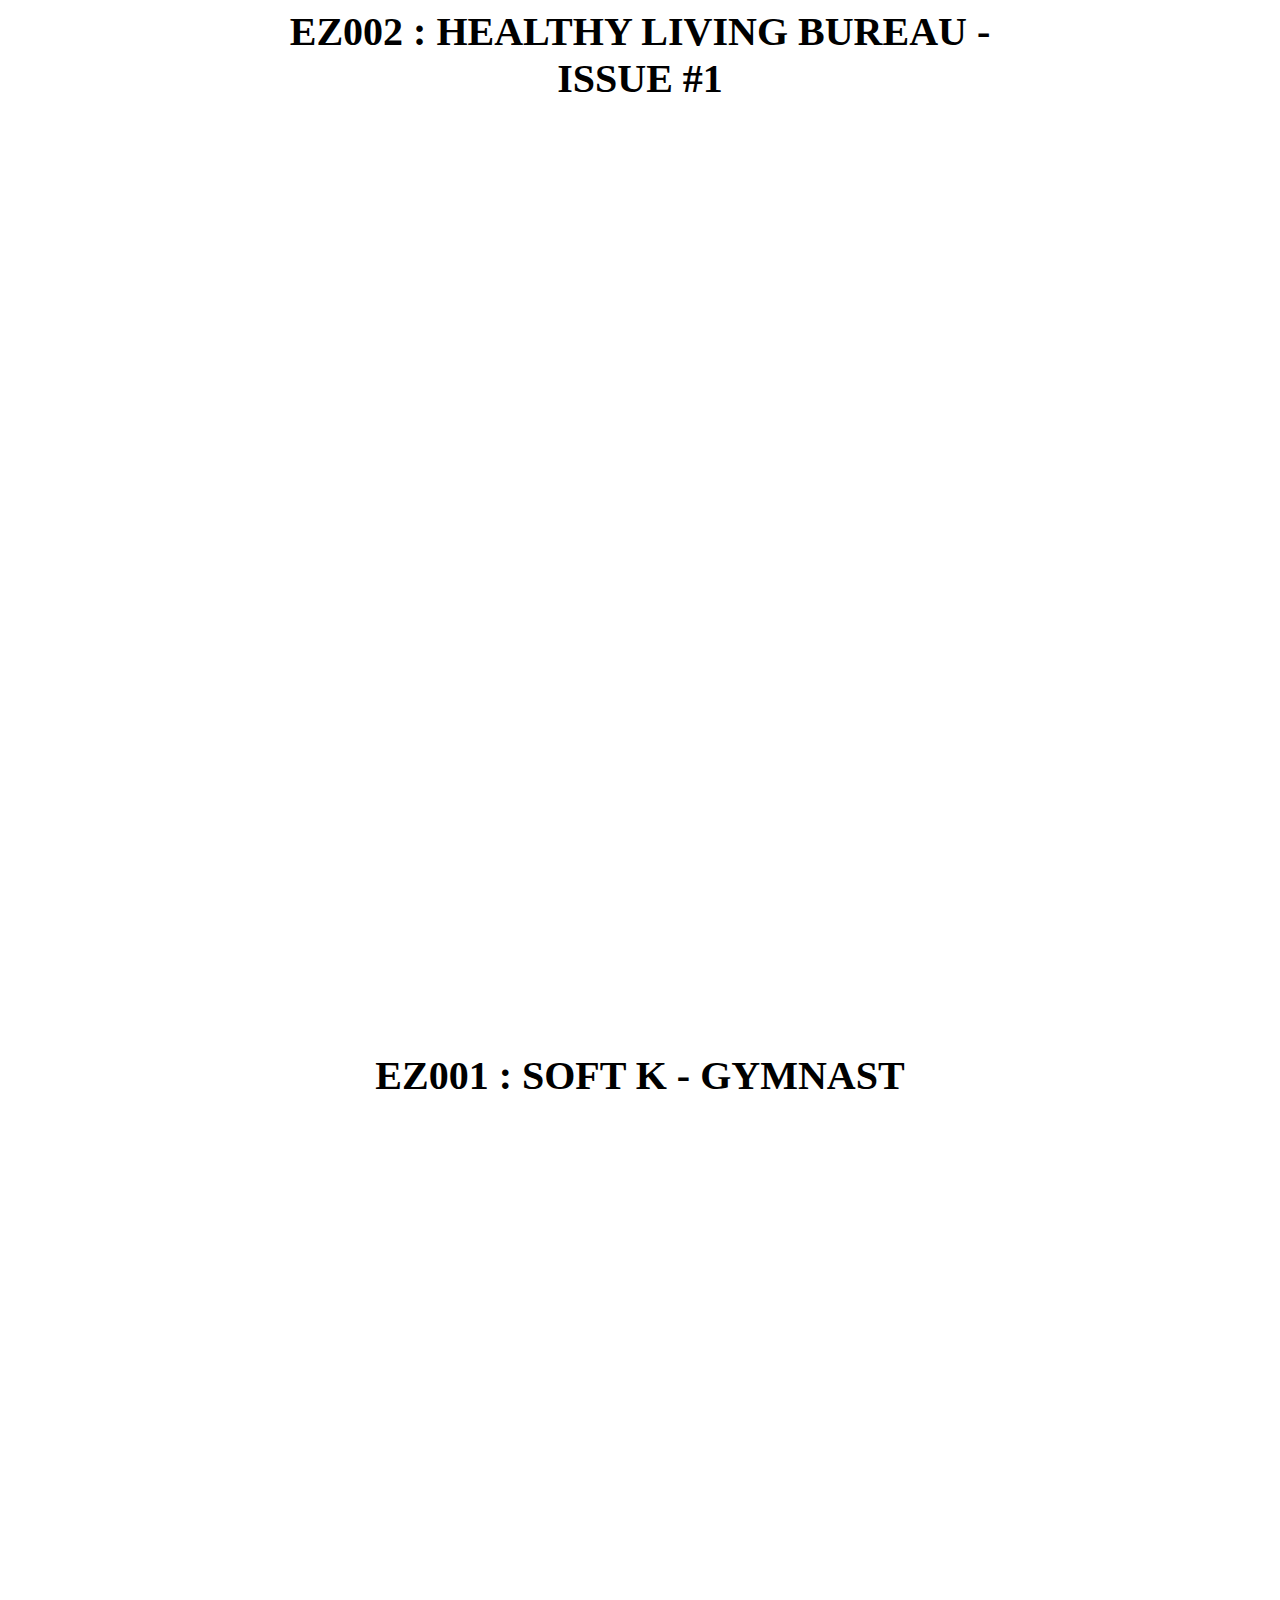
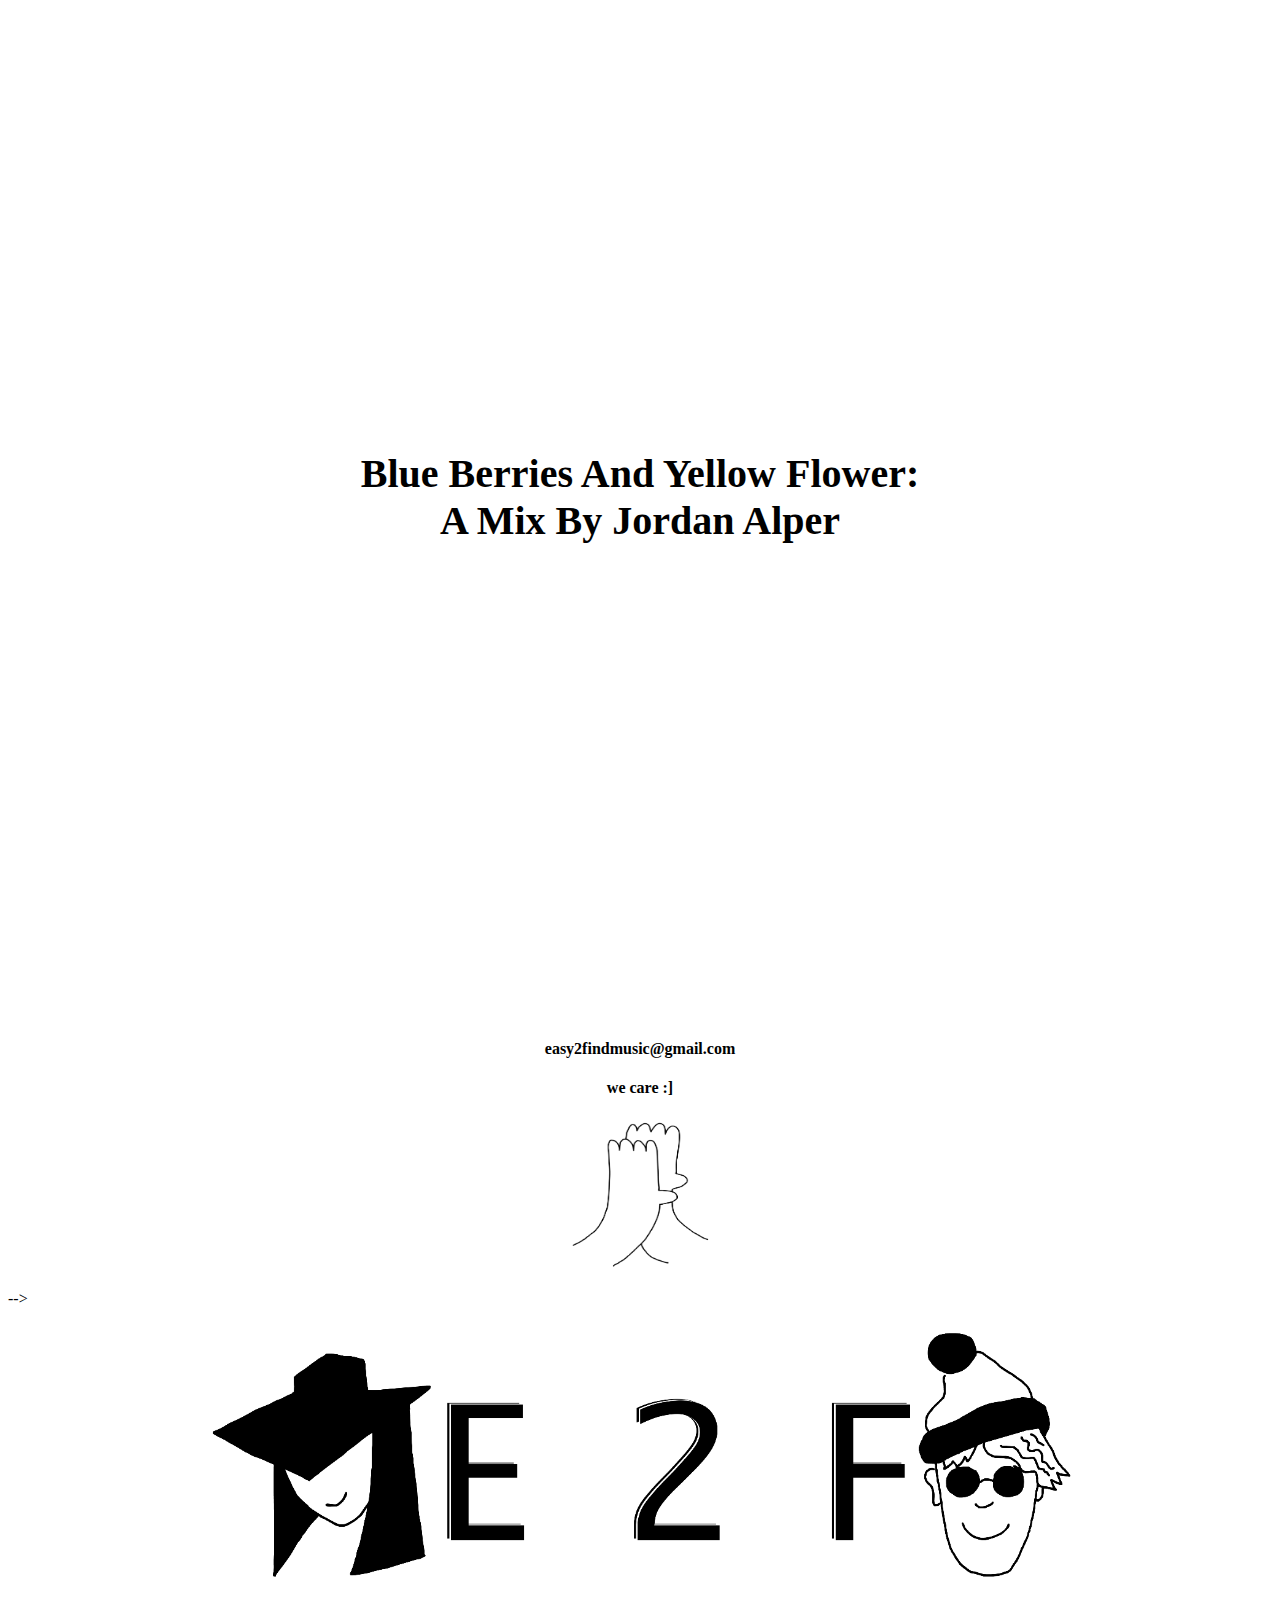
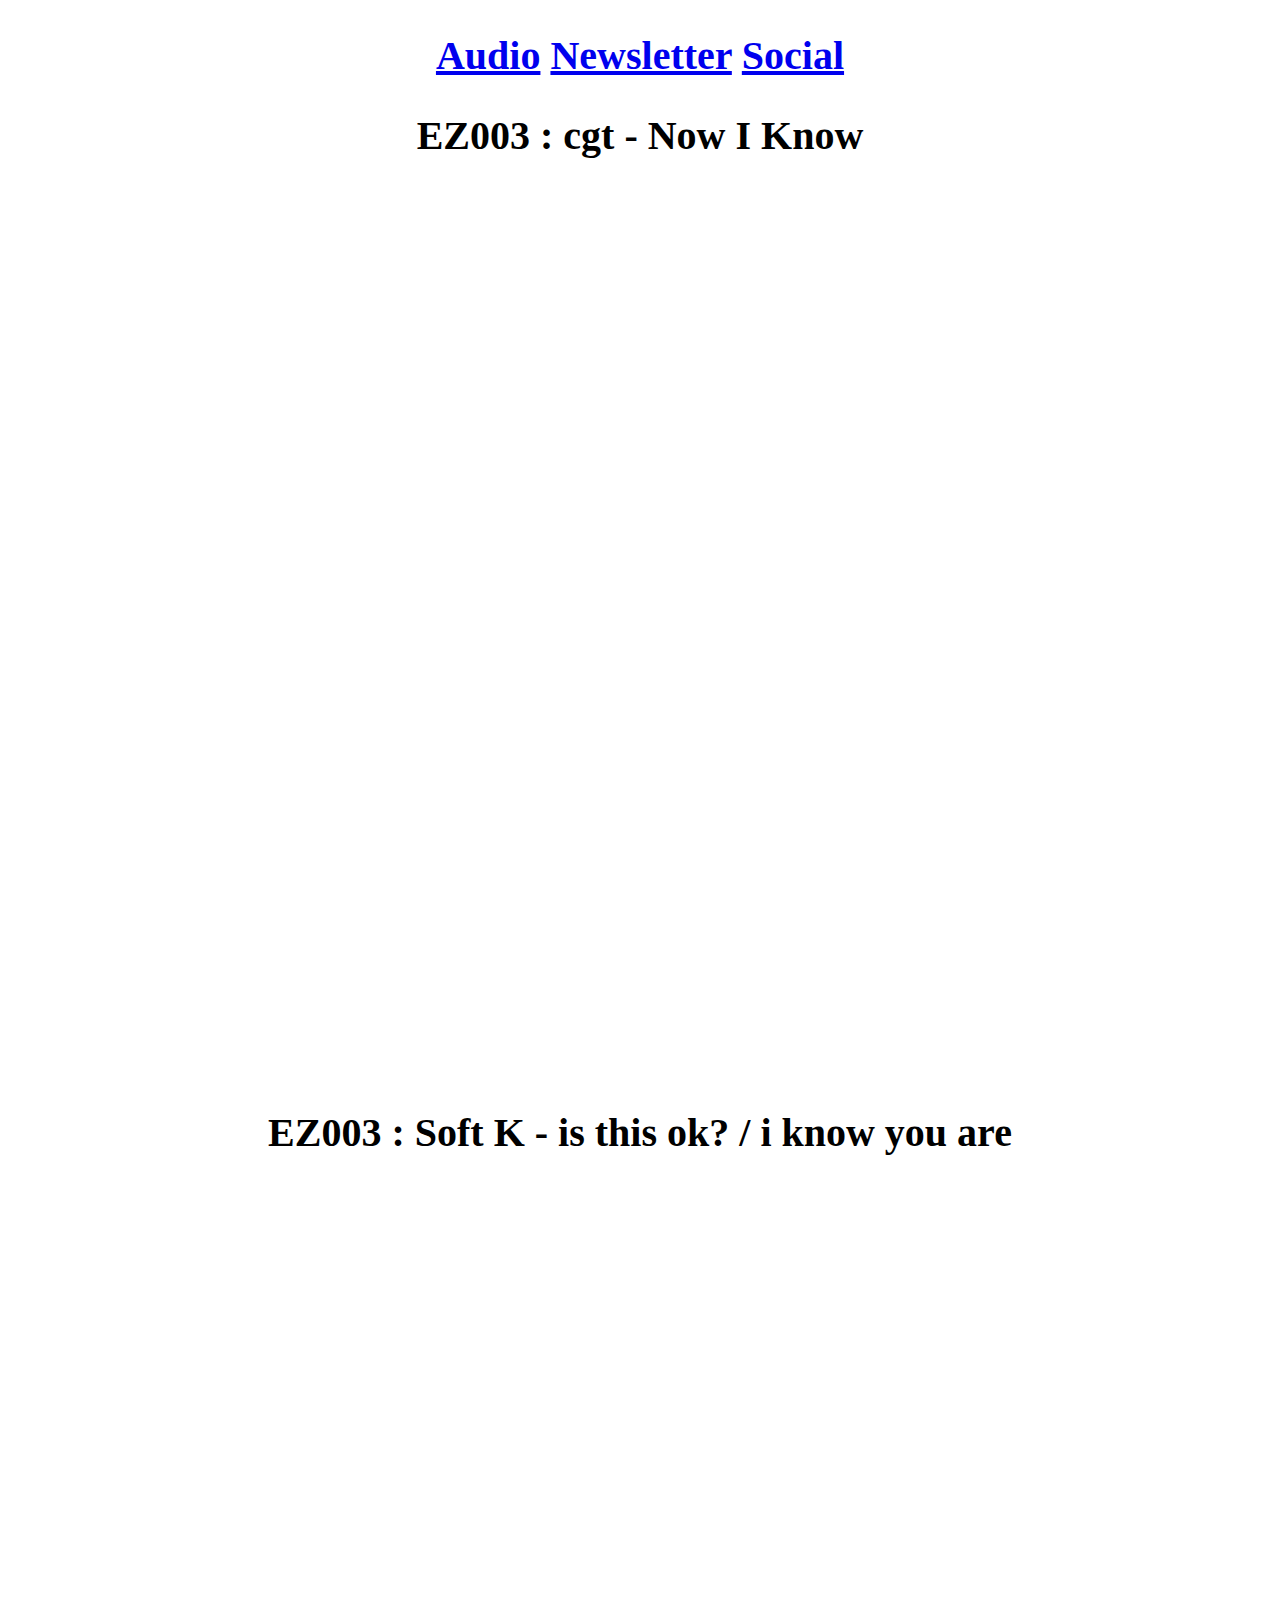
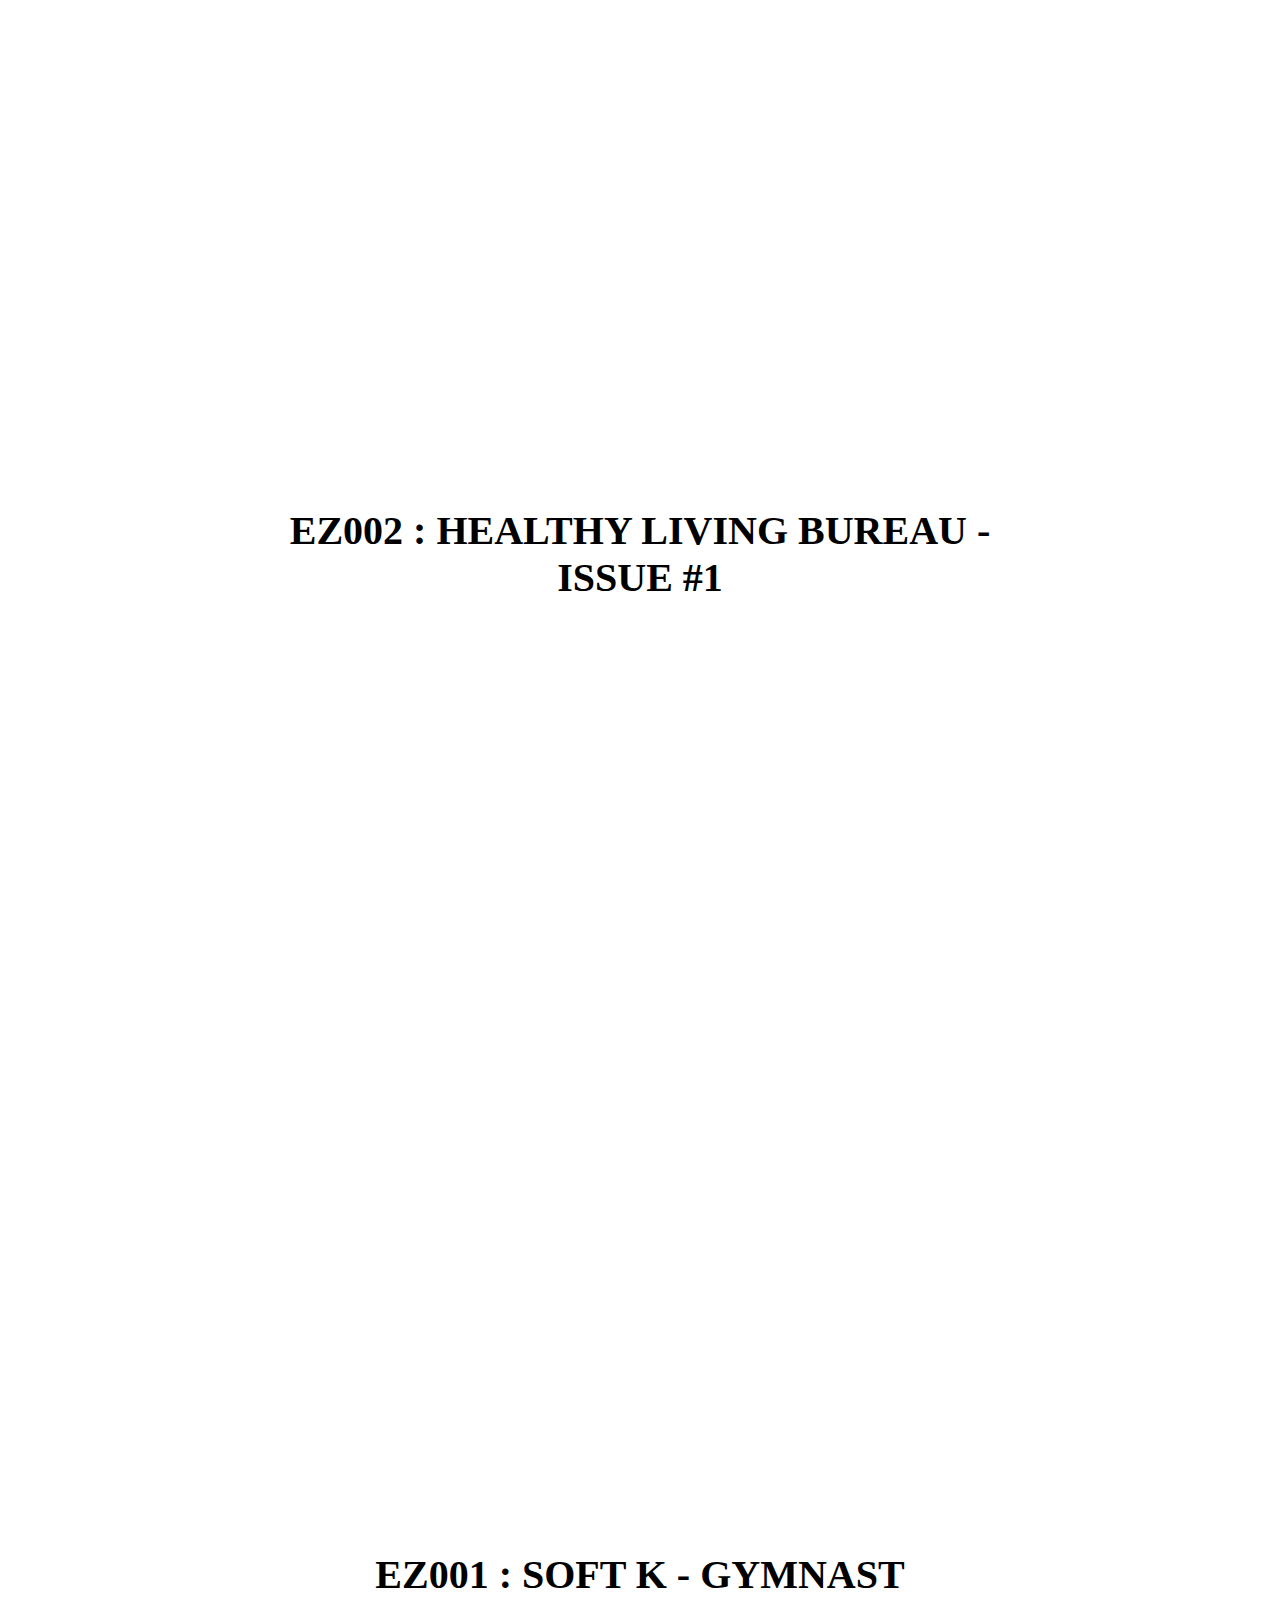
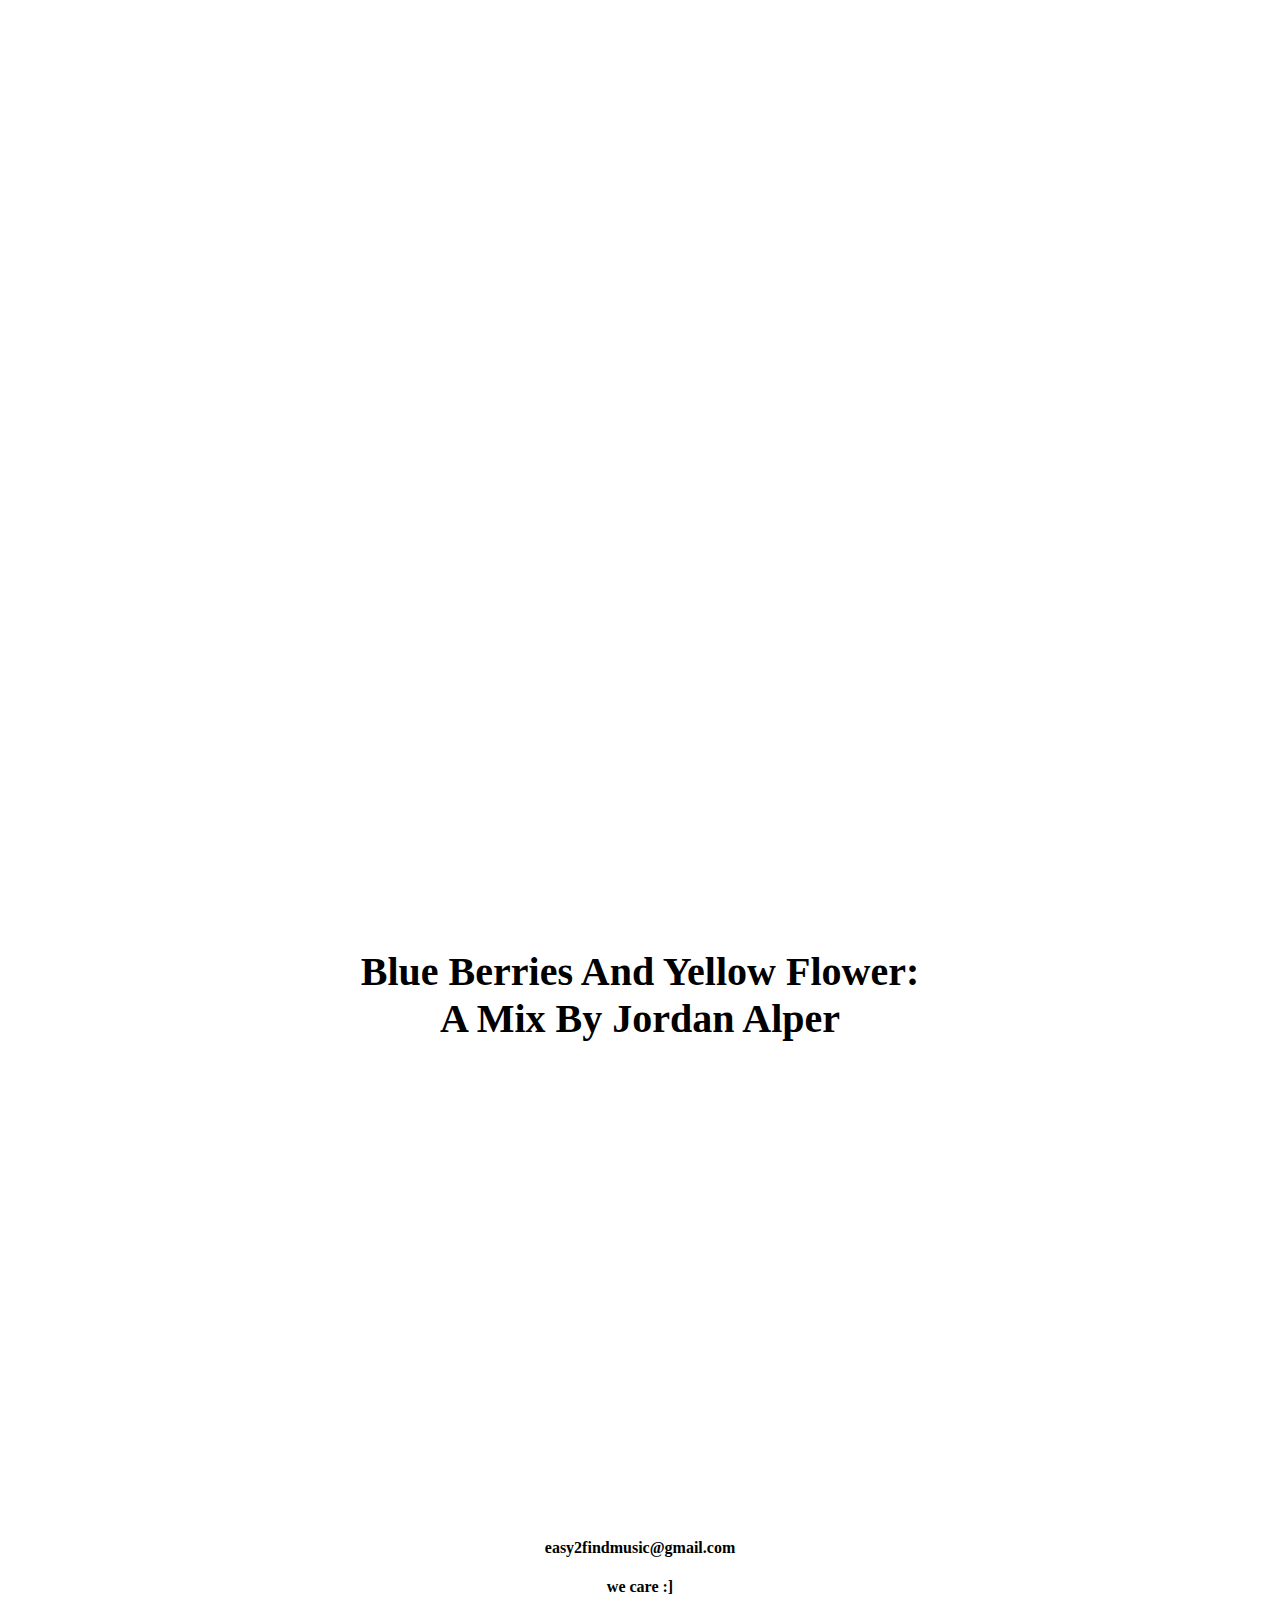
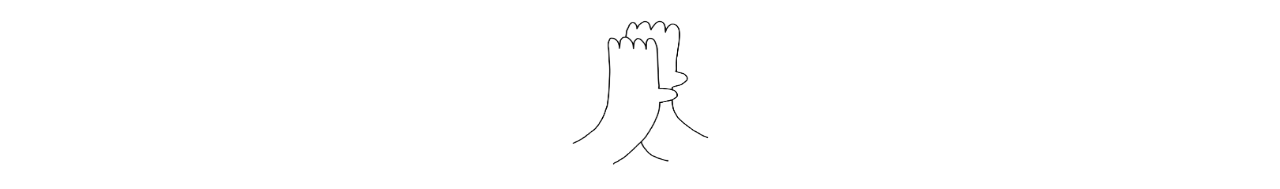
==== commit 97f2785b: "Update audio.html" ====
--- a/audio.html
+++ b/audio.html
@@ -12,7 +12,7 @@
 
 
 		<h2>
-			<!--delete [target="_blank"] to open links in same tab -->
+			
 			<a href="audio.html" >Audio</a>
 			<a href="newsletter2.html" >Newsletter</a>
 			<a href="social.html" >Social</a>
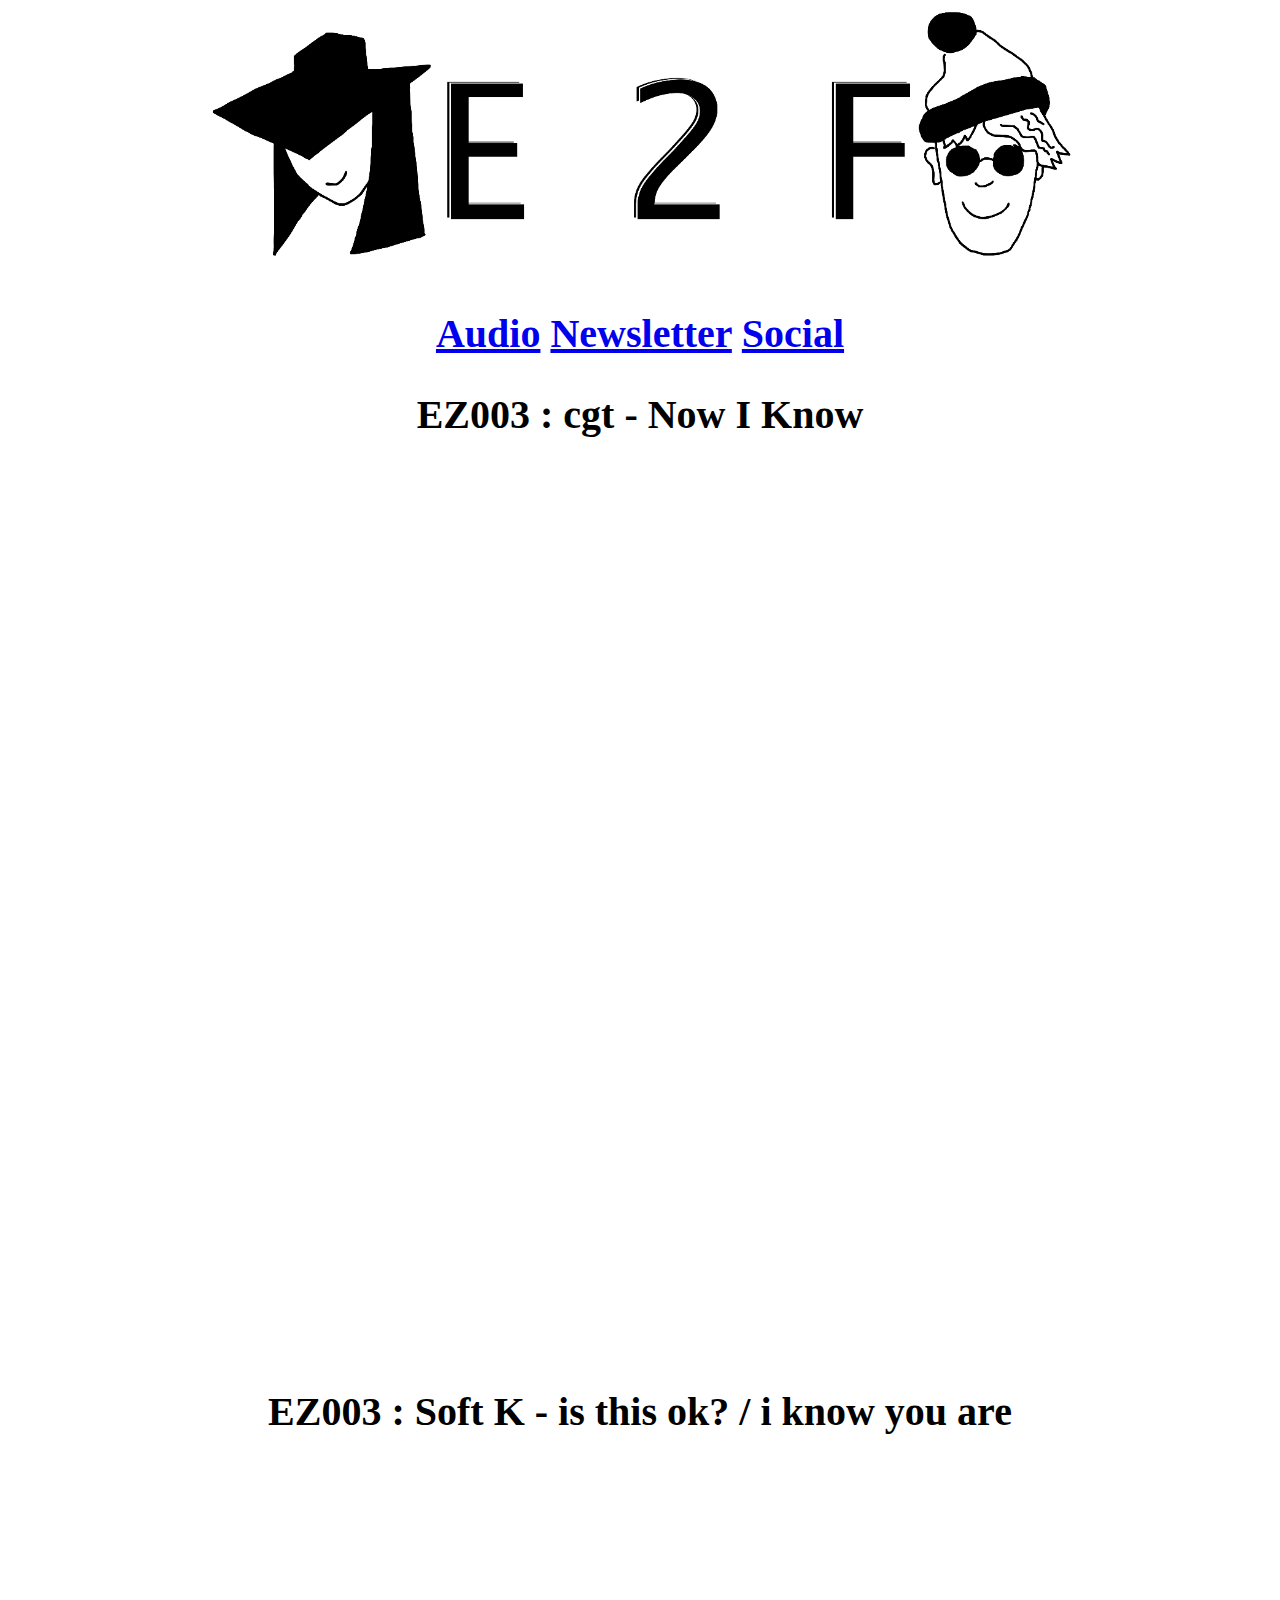
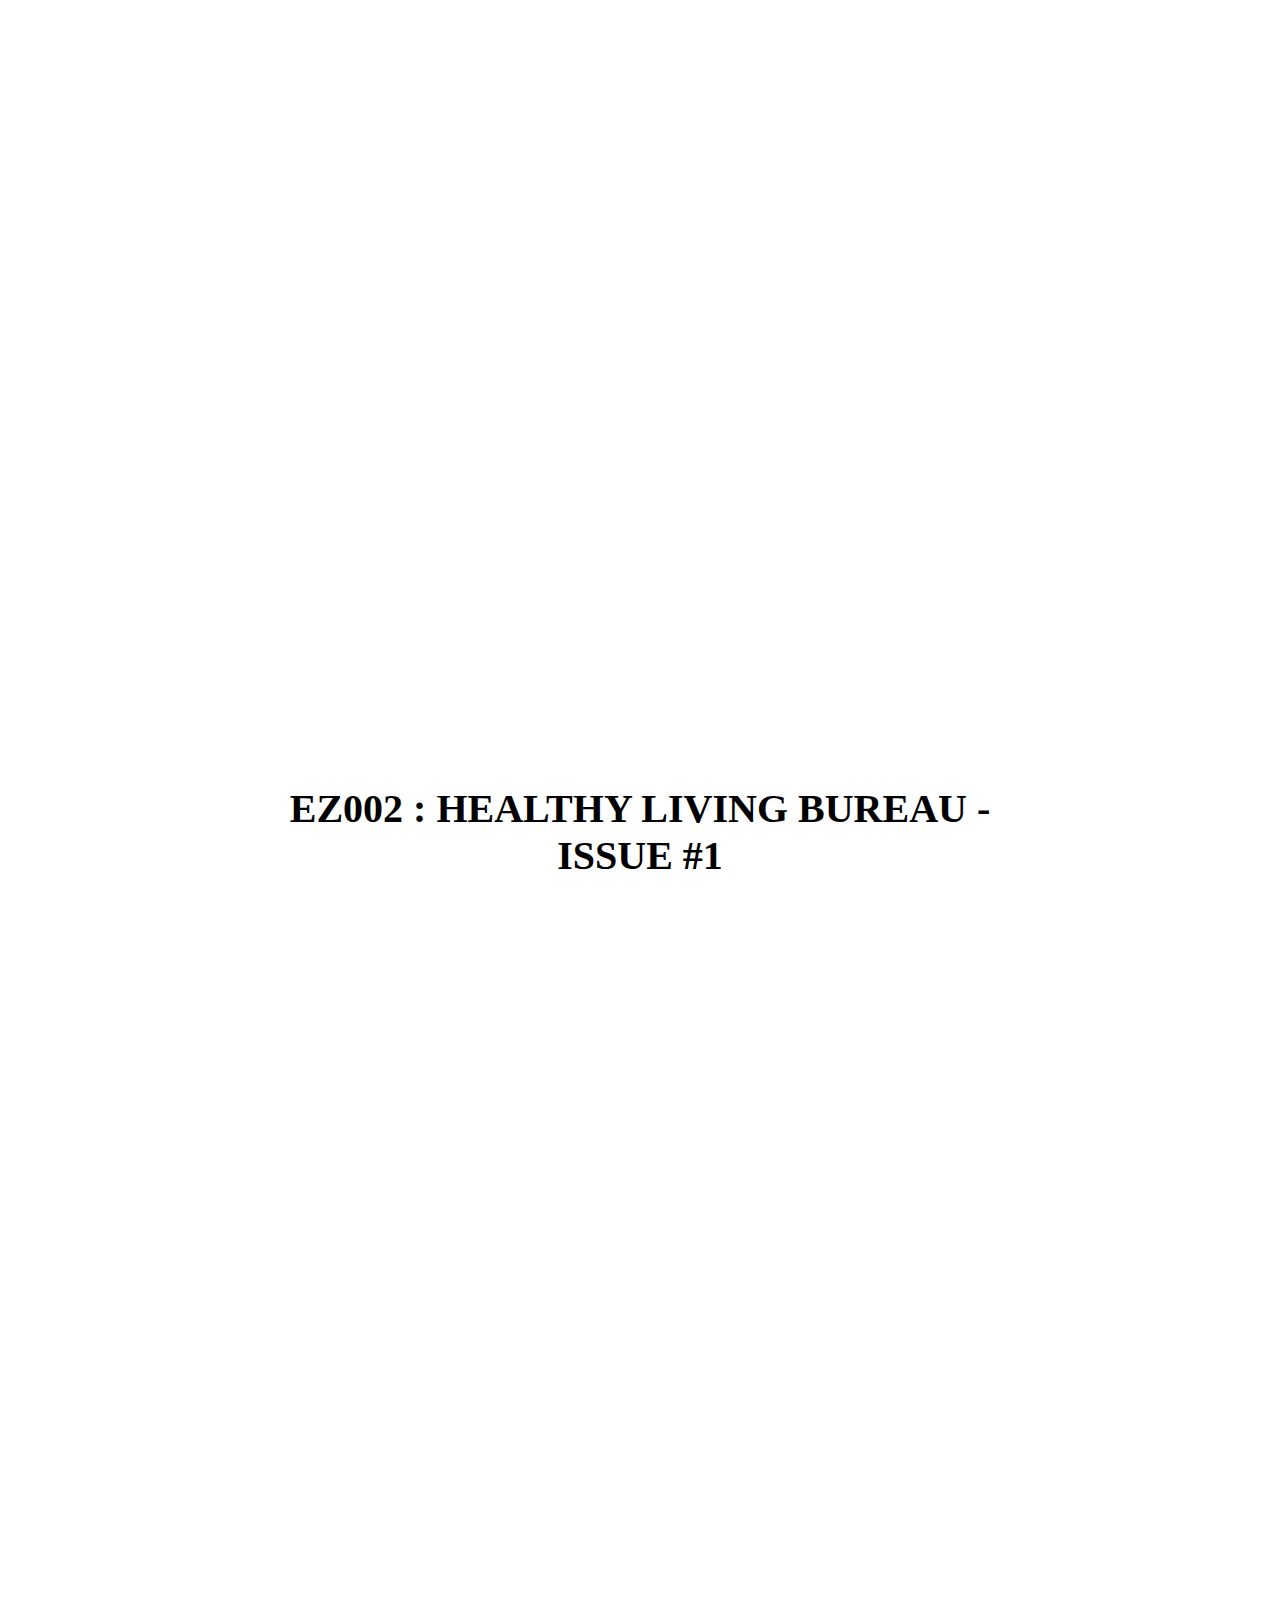
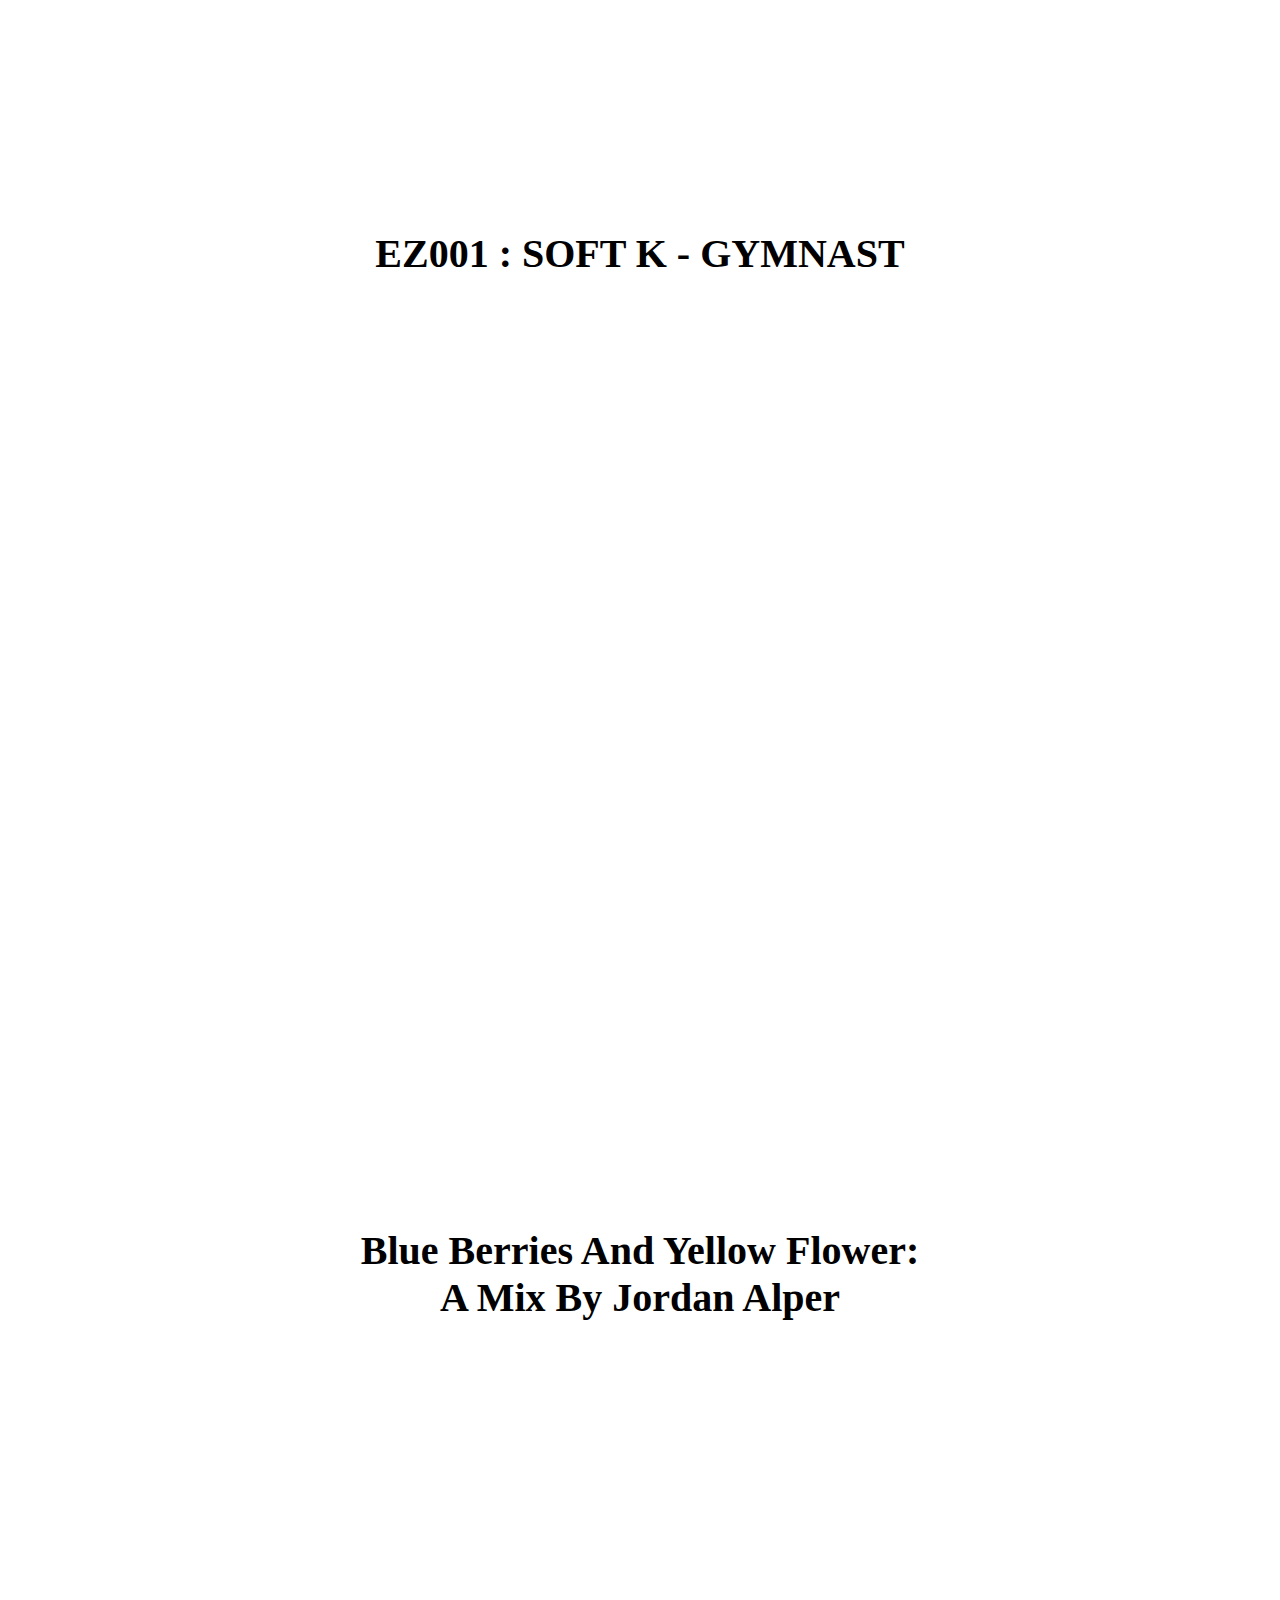
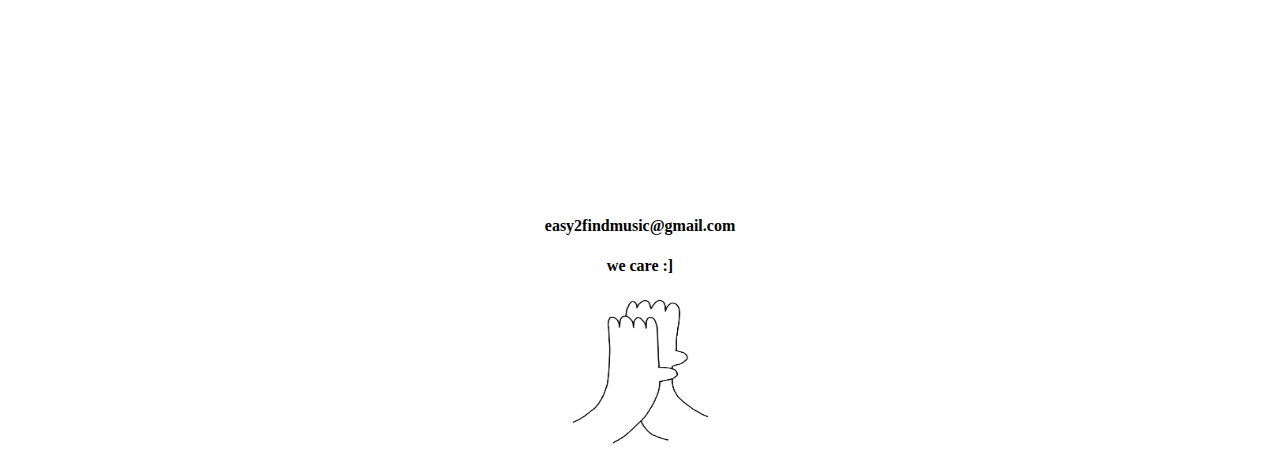
==== commit cc2ad448: "Update audio.html" ====
--- a/audio.html
+++ b/audio.html
@@ -16,10 +16,10 @@
 			<a href="audio.html" >Audio</a>
 			<a href="newsletter2.html" >Newsletter</a>
 			<a href="social.html" >Social</a>
-			<!--<a href="video.html" >Video</a>-->
+			
 		</h2>
 
-		<div align="center"> <!--Healthy Living Bureau - Issue #1-->
+		<div align="center"> 
 			<h2>EZ002 : HEALTHY LIVING BUREAU - ISSUE #1 </h2>
 
 				<iframe style="border: 0; width: 40%; height: 100%;" src="https://bandcamp.com/EmbeddedPlayer/album=2595566299/size=large/bgcol=ffffff/linkcol=0687f5/tracklist=false/transparent=true/"
@@ -27,7 +27,7 @@
 					Issue #1 by Healthy Living Bureau</a></iframe>
 			</div>
 
-		<div align="center"> <!--SOFT K - GYMNAST-->
+		<div align="center"> 
 			<h2>EZ001 : SOFT K - GYMNAST </h2>
 
 
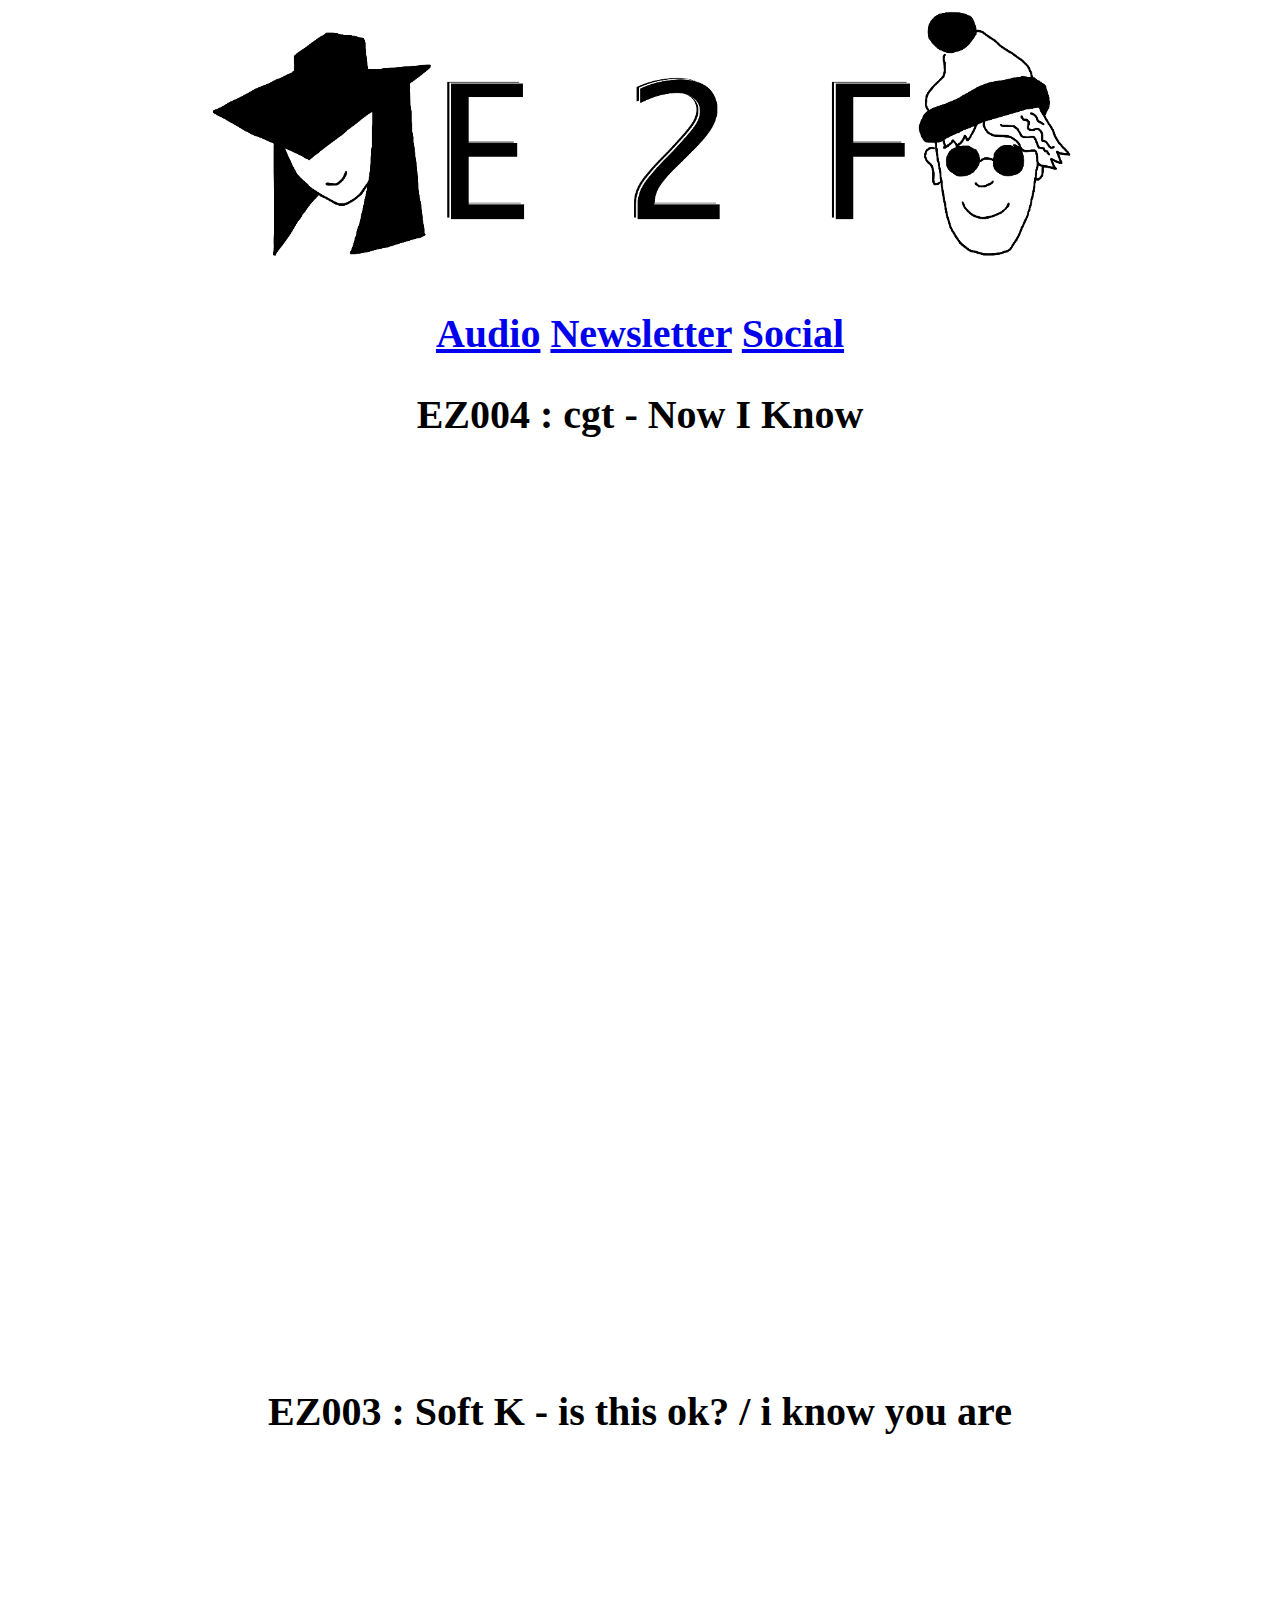
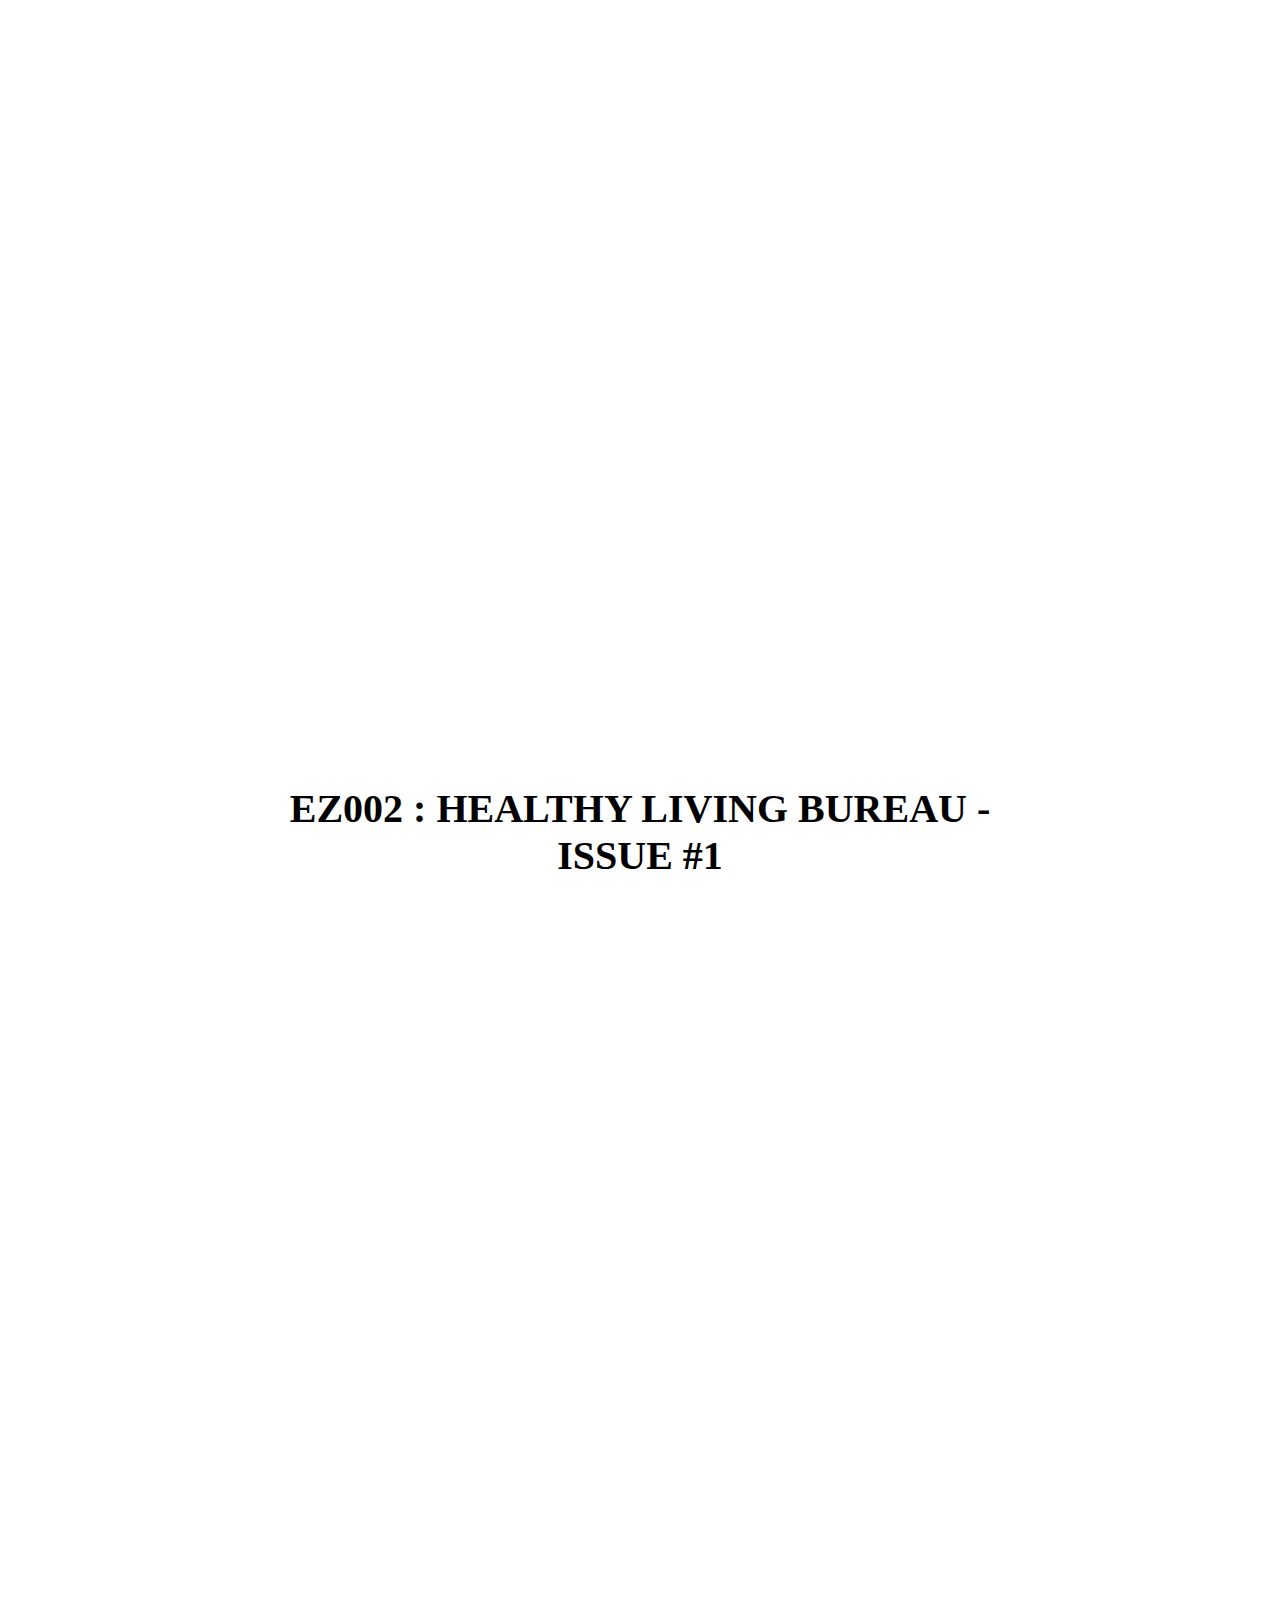
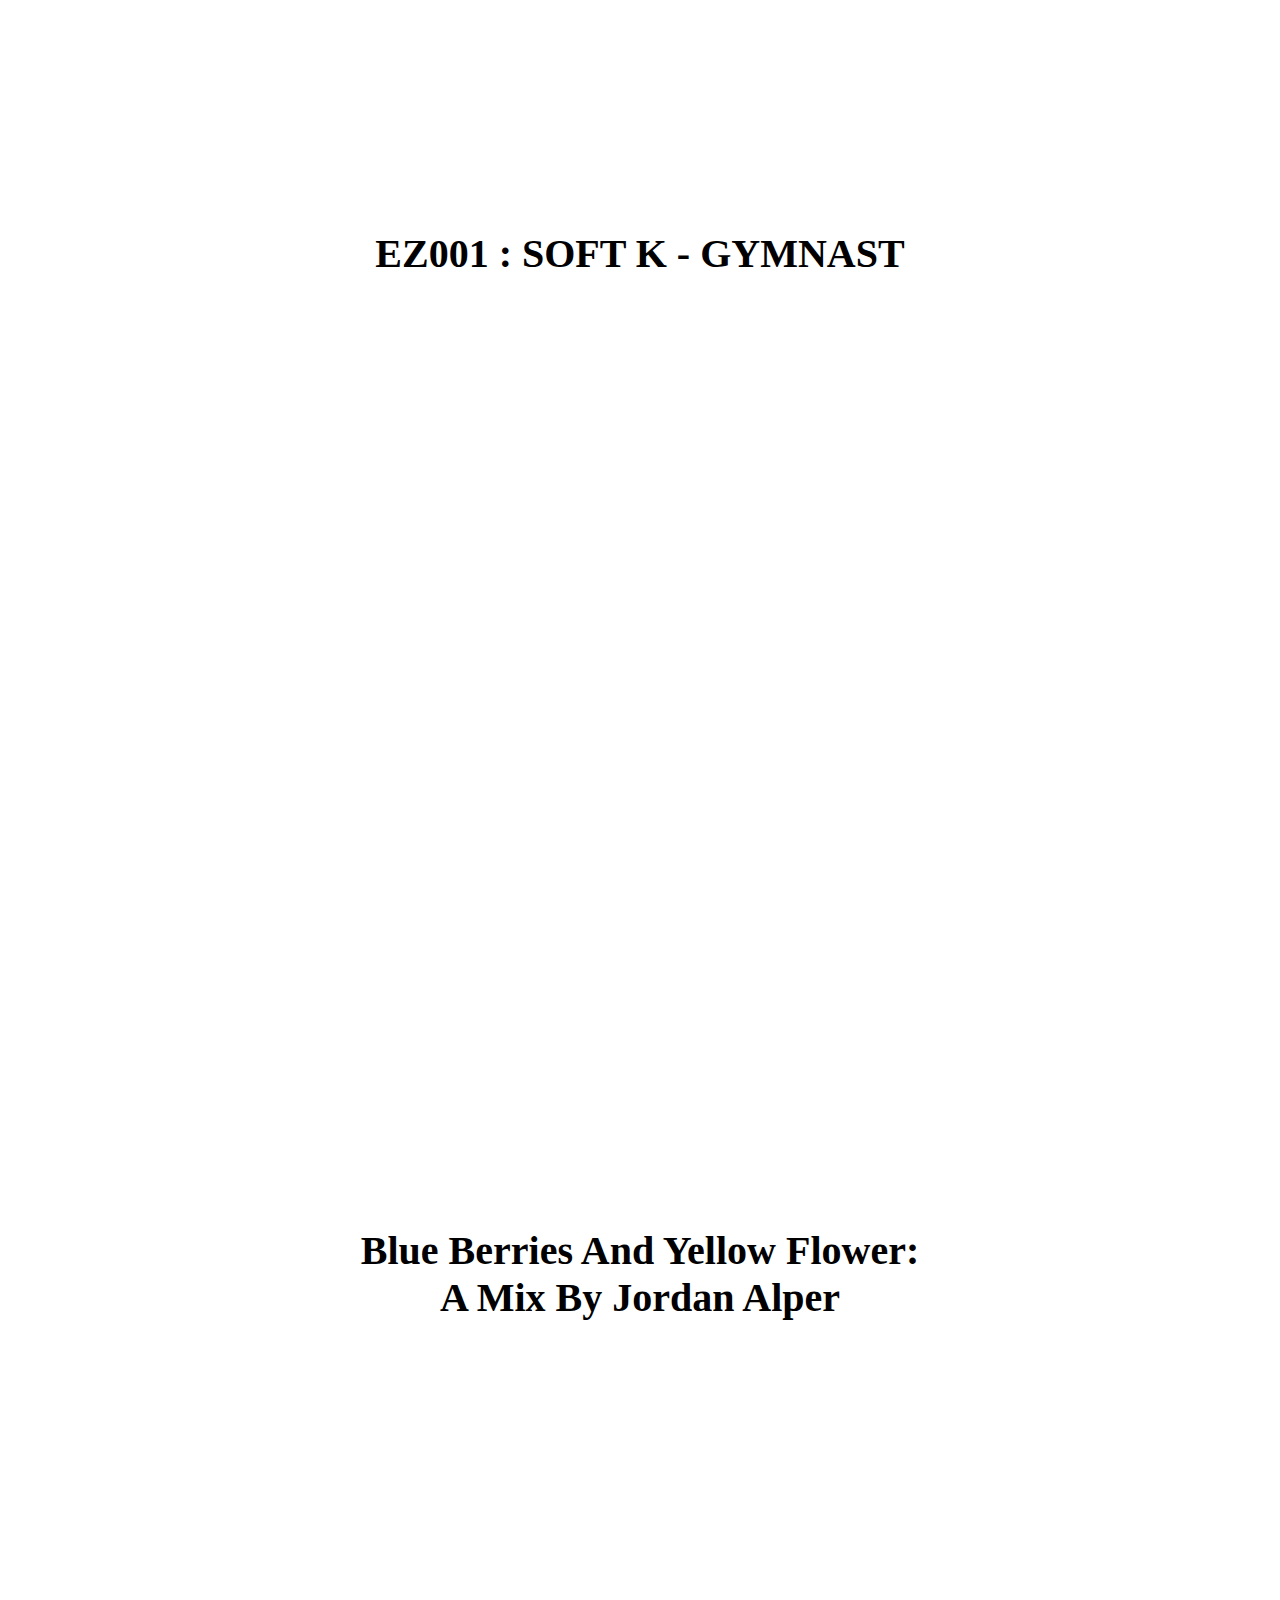
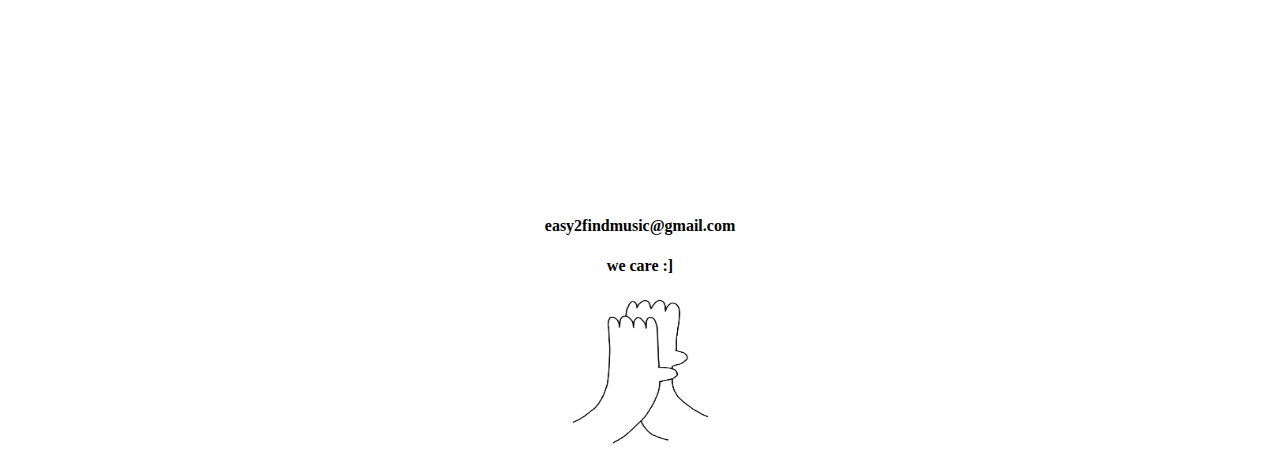
==== commit fbac34a0: "Update audio.html" ====
--- a/audio.html
+++ b/audio.html
@@ -74,7 +74,7 @@
 
 
 <div align="center"> <!--cgt - Now I Know-->
-			<h2>EZ003 : cgt - Now I Know </h2>
+			<h2>EZ004 : cgt - Now I Know </h2>
 
 <iframe style="border: 0; width: 40%; height: 100%;"  src="https://bandcamp.com/EmbeddedPlayer/album=1446476095/size=large/bgcol=ffffff/linkcol=0687f5/tracklist=false/transparent=true/" seamless><a href="http://easy2find.bandcamp.com/album/now-i-know">Now I Know by cgt</a></iframe>
 			</div>
